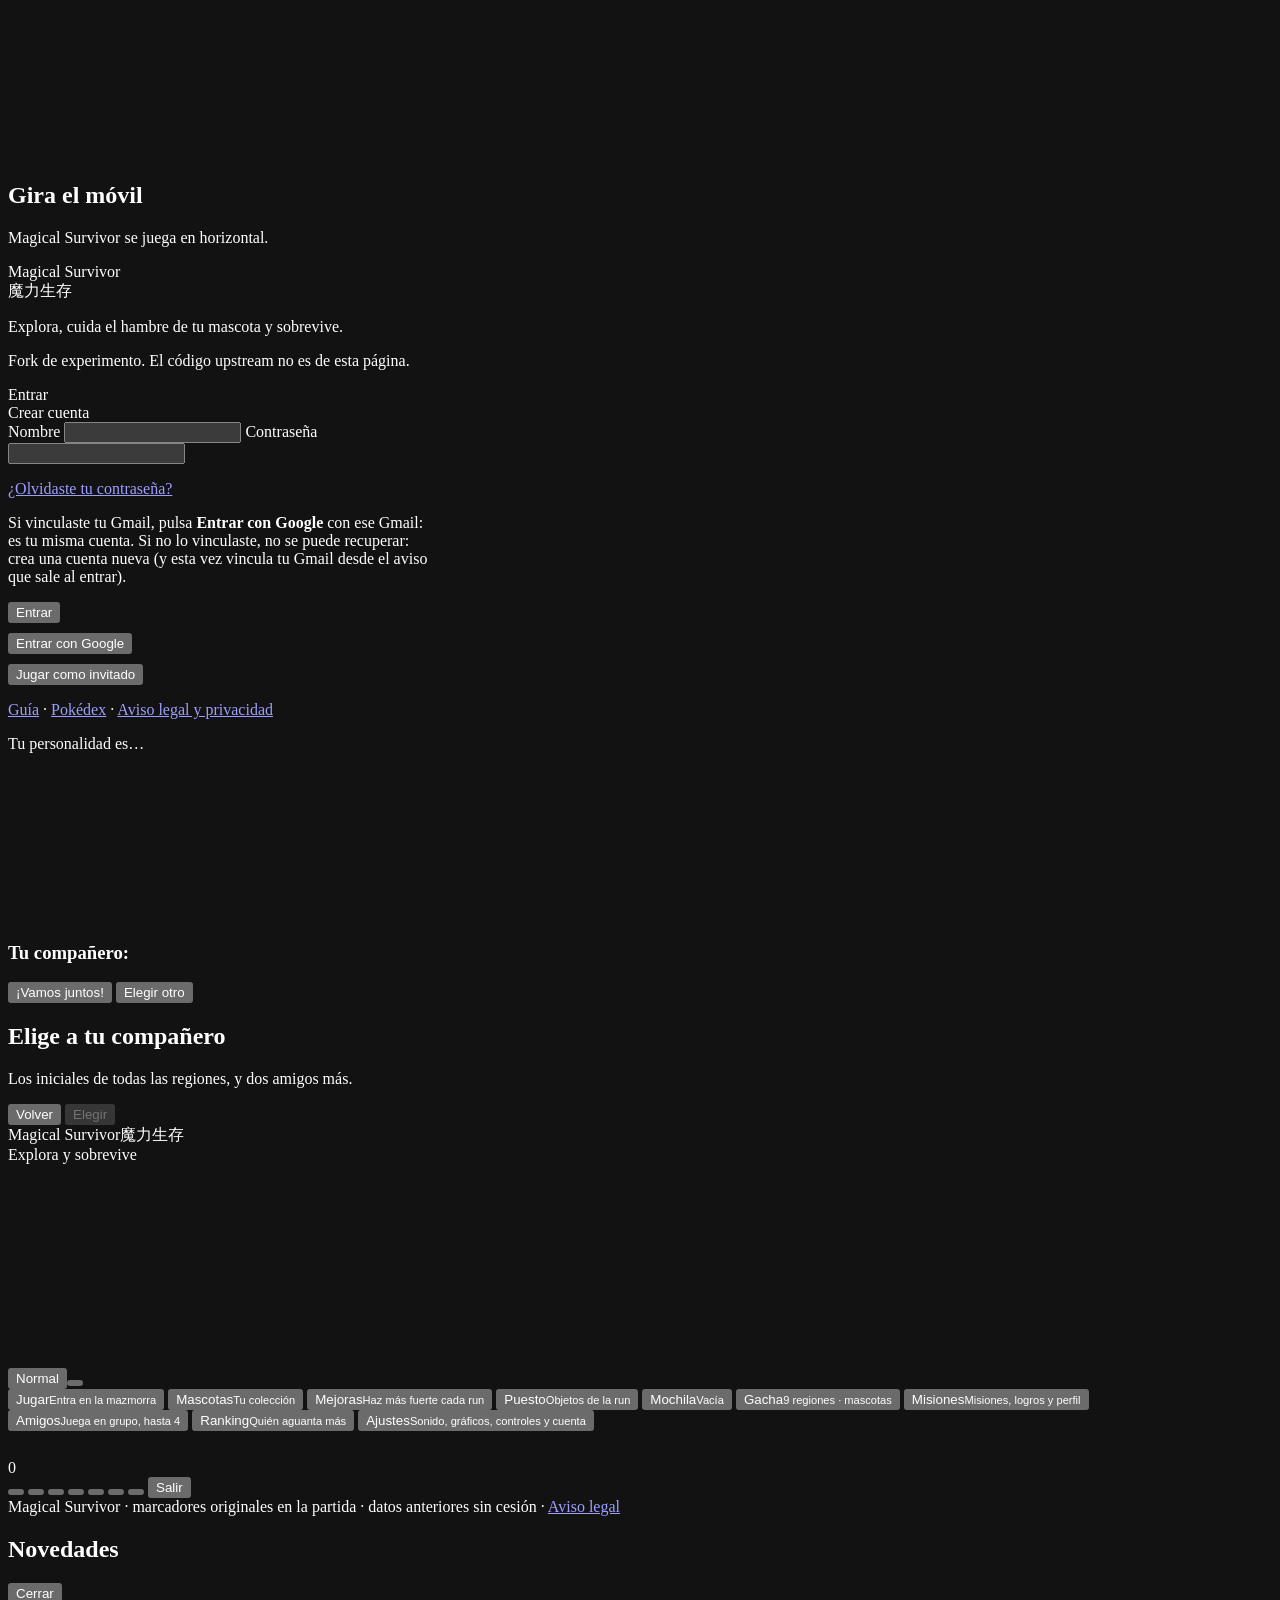
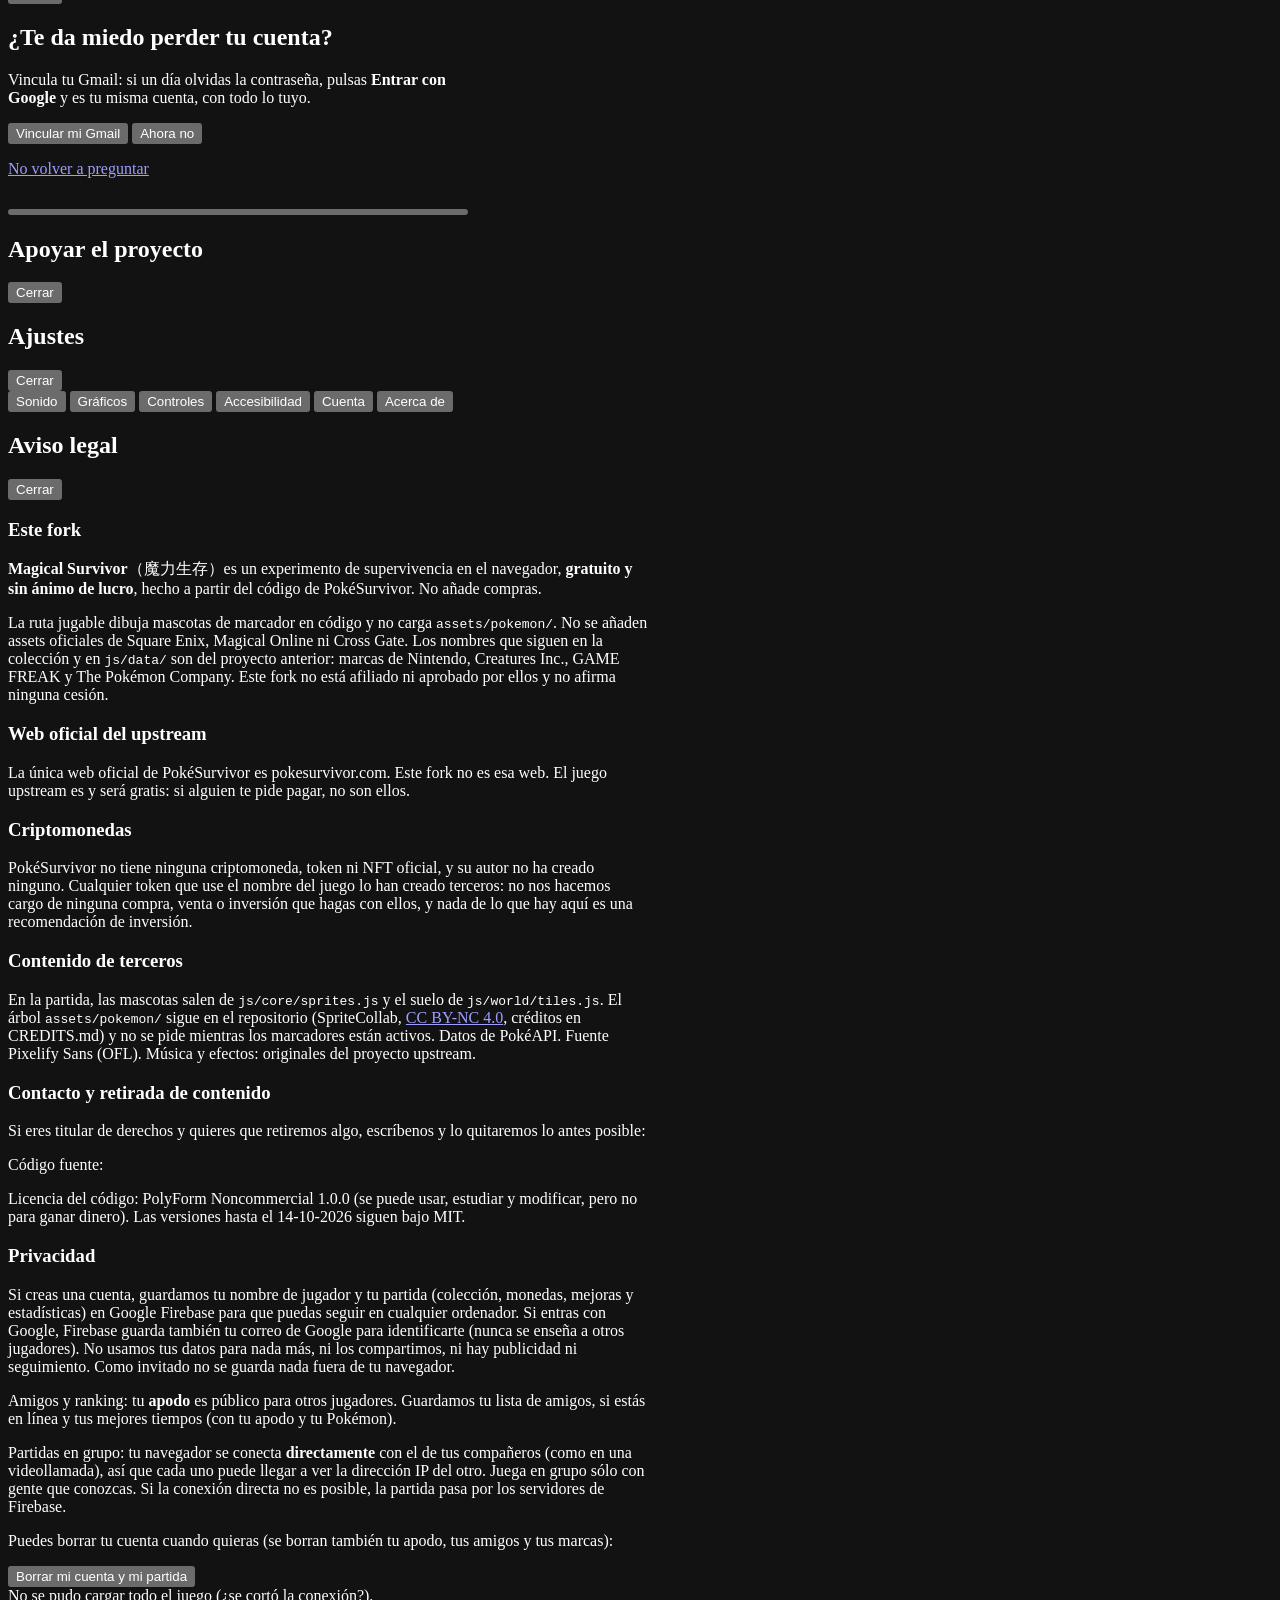
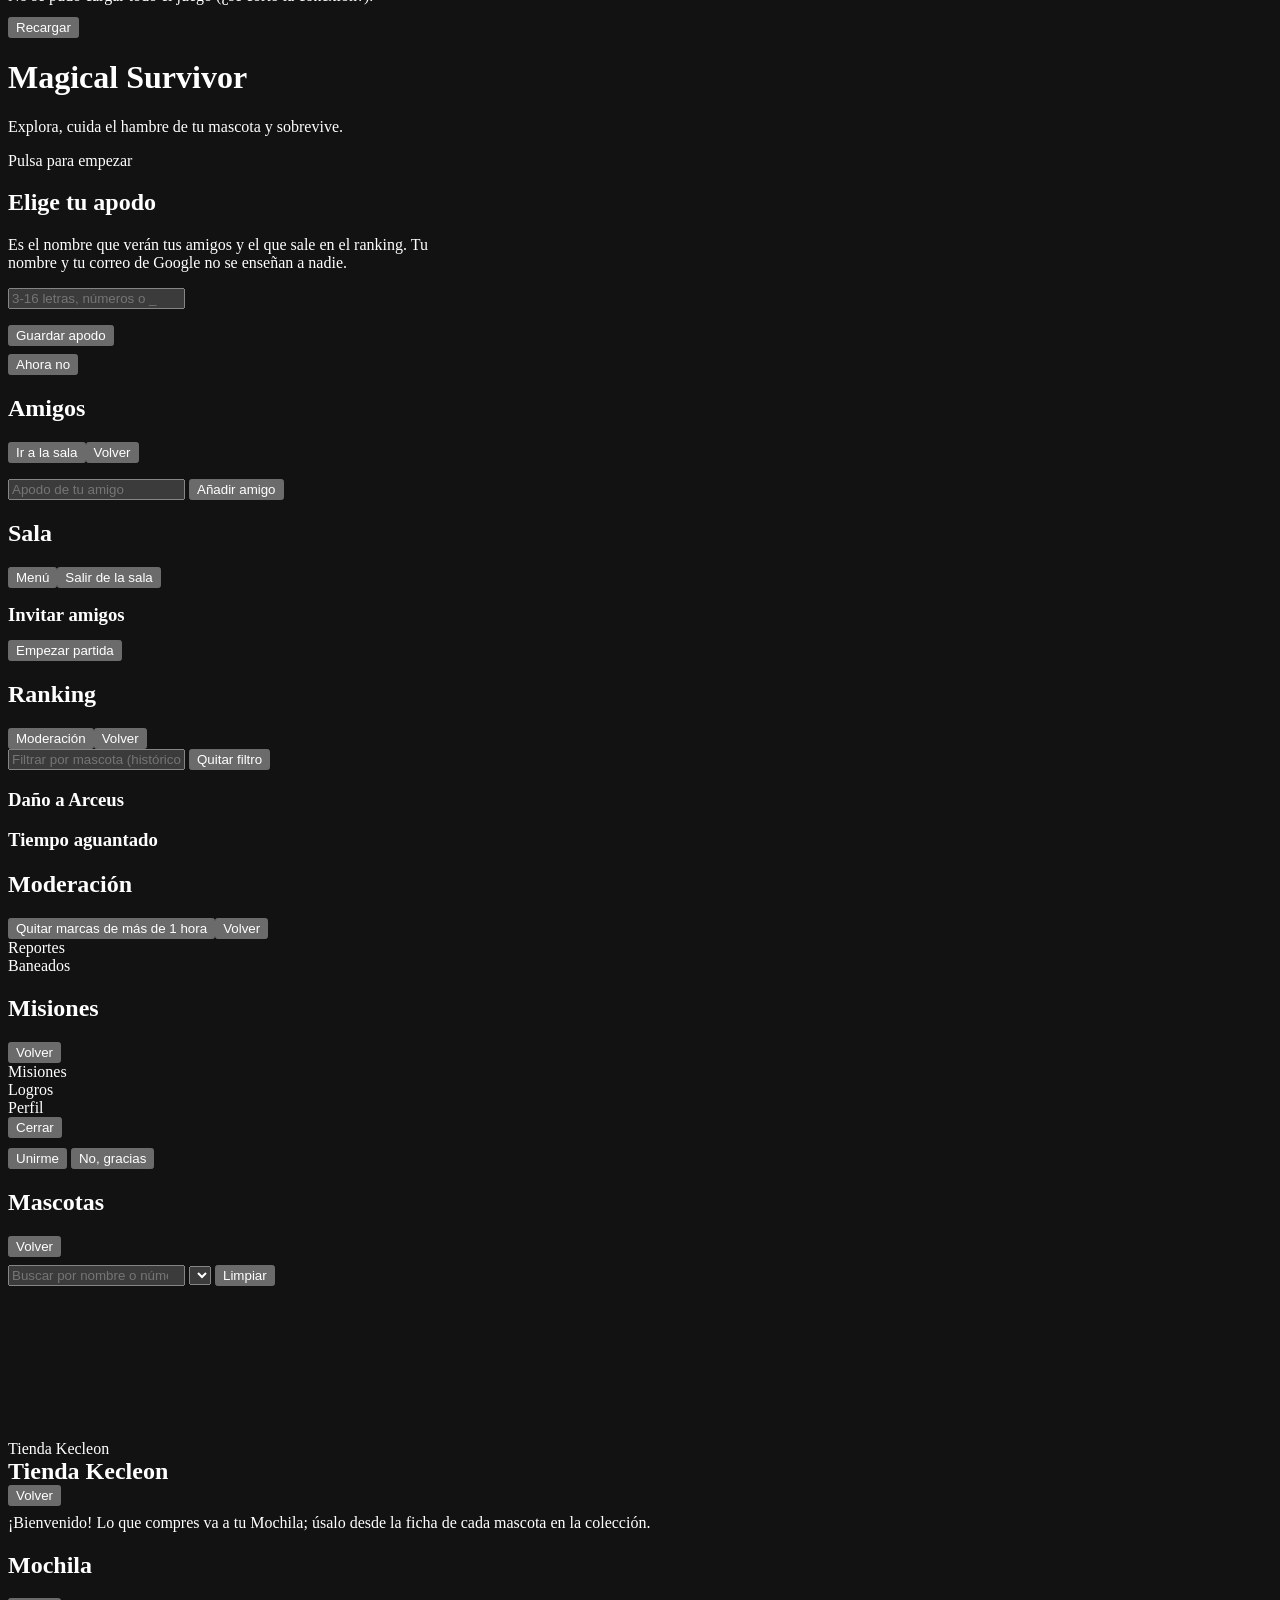
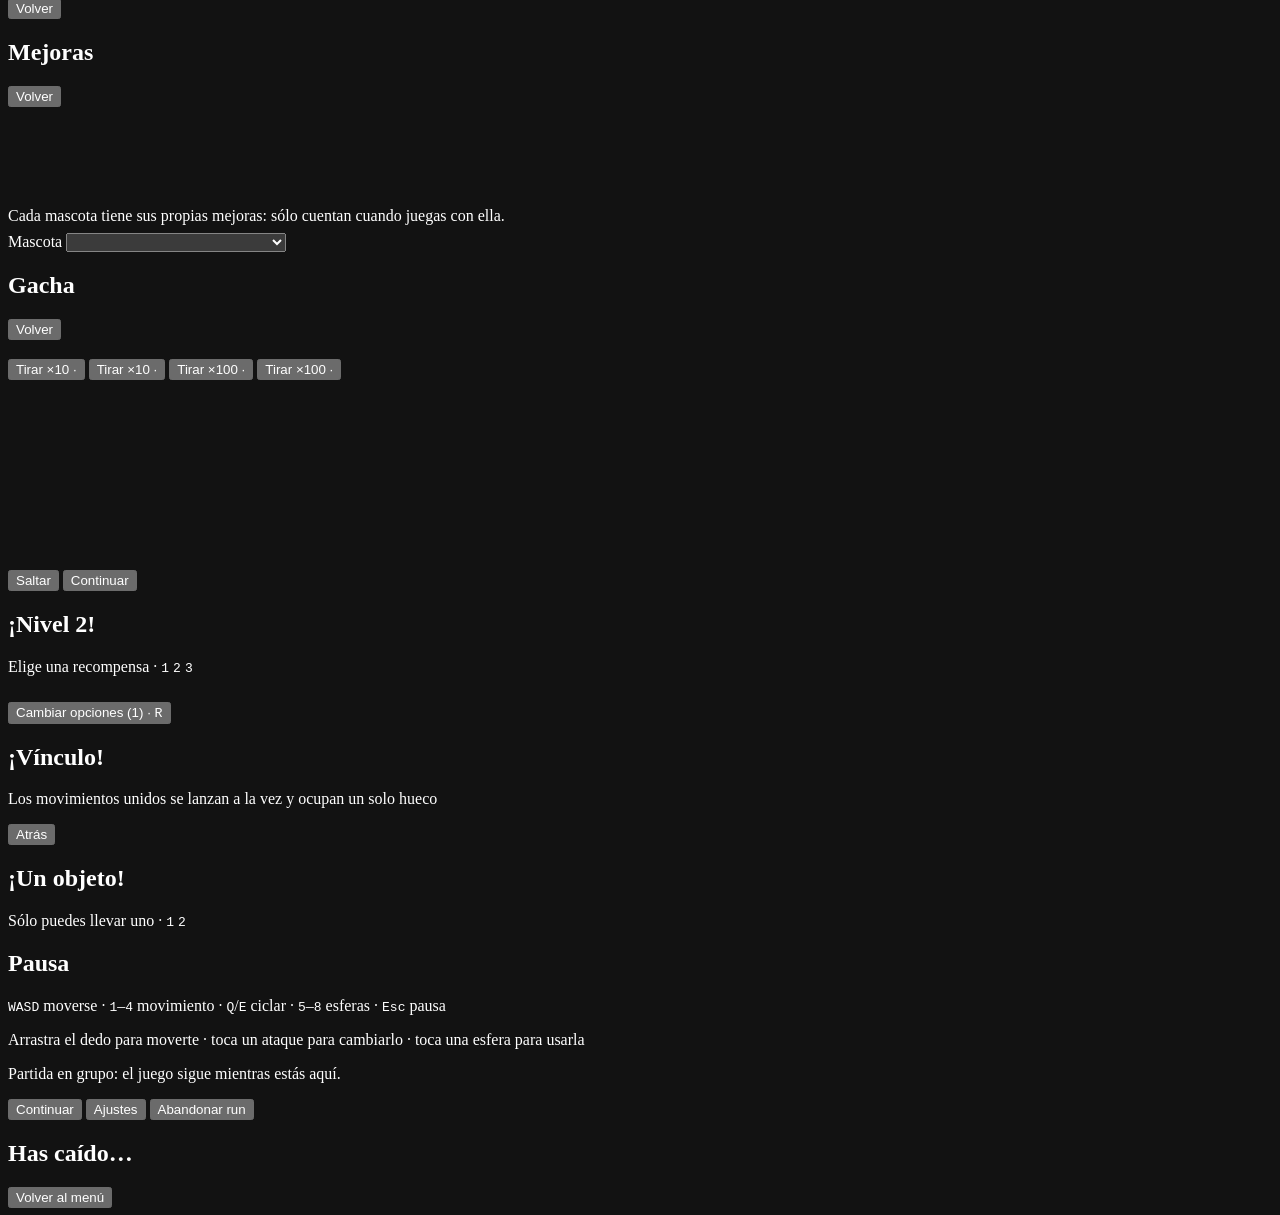
==== index.html @ f096b063 "Magical Survivor: marcadores en la ruta jugable y hambre El arranque deja de pedir las hojas PMD, el" ====
<!doctype html>
<!-- GENERADO desde dev.html por tools/build.js: no editar a mano (se edita dev.html). -->
<html lang="es">
<head>
<meta charset="utf-8">
<!-- Seguridad (18-10-2026): sólo se ejecutan los scripts del juego, de Firebase
     y de Google (inicio de sesión). Nada metido en la página (onerror=, etiquetas script
     en un texto...) llega a ejecutarse aunque se colara. Ver js/boot.js. -->
<meta http-equiv="Content-Security-Policy" content="script-src 'self' file: https://www.gstatic.com https://apis.google.com https://*.firebaseio.com https://*.firebasedatabase.app; object-src 'none'; base-uri 'self'">
<meta name="viewport" content="width=device-width,initial-scale=1,viewport-fit=cover">
<title>Magical Survivor（魔力生存）– supervivencia en el navegador</title>
<meta name="description" content="Magical Survivor（魔力生存）: explora un mapa de baldosas, cuida el hambre de tu mascota y sobrevive. Marcadores originales; fork no comercial.">

<link rel="canonical" href="https://pokesurvivor.com/">
<meta name="robots" content="index, follow, max-image-preview:large">
<meta name="theme-color" content="#0a1430">
<meta name="color-scheme" content="dark">
<!-- Compartir en redes (WhatsApp, Discord, Twitter/X...) -->
<meta property="og:type" content="website">
<meta property="og:site_name" content="Magical Survivor">
<meta property="og:locale" content="es_ES">
<meta property="og:url" content="https://pokesurvivor.com/">
<meta property="og:title" content="Magical Survivor（魔力生存）">
<meta property="og:description" content="Supervivencia en el navegador con mascotas de marcador, exploración y hambre. Fork no comercial.">
<meta property="og:image" content="https://pokesurvivor.com/assets/og-image.jpg">
<meta property="og:image:width" content="1200">
<meta property="og:image:height" content="630">
<meta property="og:image:alt" content="Magical Survivor: una mascota de marcador en un mapa de baldosas">
<meta name="twitter:card" content="summary_large_image">
<meta name="twitter:title" content="Magical Survivor（魔力生存）">
<meta name="twitter:description" content="Supervivencia en el navegador: mascota, baldosas y hambre.">
<meta name="twitter:image" content="https://pokesurvivor.com/assets/og-image.jpg">
<meta name="ps-pages" content="1">

<link rel="manifest" href="manifest.webmanifest">
<!-- Google sólo enseña en los resultados iconos de 48 px o múltiplos -->
<link rel="icon" href="favicon.ico" sizes="any">
<link rel="icon" type="image/png" sizes="48x48" href="assets/icons/icon-48.png">
<link rel="icon" type="image/png" sizes="96x96" href="assets/icons/icon-96.png">
<link rel="icon" type="image/png" sizes="144x144" href="assets/icons/icon-144.png">
<link rel="apple-touch-icon" href="assets/icons/icon-180.png">
<meta name="mobile-web-app-capable" content="yes">
<meta name="apple-mobile-web-app-capable" content="yes">
<meta name="apple-mobile-web-app-status-bar-style" content="black-translucent">
<meta name="apple-mobile-web-app-title" content="Magical Survivor">
<link rel="preconnect" href="https://www.gstatic.com" crossorigin>
<link rel="preload" href="assets/fonts/PixelifyPS-400.ttf" as="font" type="font/ttf" crossorigin>
<link rel="preload" href="assets/fonts/PixelifyPS-700.ttf" as="font" type="font/ttf" crossorigin>

<!-- Datos estructurados para Google (tipo de página: videojuego gratuito) -->
<script type="application/ld+json">
{
  "@context": "https://schema.org",
  "@graph": [
    {
      "@type": "WebSite",
      "@id": "https://pokesurvivor.com/#web",
      "url": "https://pokesurvivor.com/",
      "name": "Magical Survivor",
      "inLanguage": "es"
    },
    {
      "@type": ["VideoGame", "WebApplication"],
      "@id": "https://pokesurvivor.com/#juego",
      "name": "Magical Survivor",
      "url": "https://pokesurvivor.com/",
      "description": "Magical Survivor（魔力生存）: supervivencia en el navegador con mascotas de marcador, exploración por baldosas y hambre. Fork no comercial del código de PokéSurvivor. No incluye arte oficial de Square Enix ni de Magical Online.",
      "image": "https://pokesurvivor.com/assets/og-image.jpg",
      "inLanguage": "es",
      "genre": ["Roguelike", "Bullet heaven", "Acción", "Supervivencia"],
      "gamePlatform": ["Navegador web", "PC", "Android", "iOS"],
      "applicationCategory": "GameApplication",
      "operatingSystem": "Cualquiera con navegador web moderno",
      "playMode": ["SinglePlayer", "CoOp", "MultiPlayer"],
      "numberOfPlayers": { "@type": "QuantitativeValue", "minValue": 1, "maxValue": 4 },
      "isAccessibleForFree": true,
      "offers": { "@type": "Offer", "price": "0", "priceCurrency": "EUR", "availability": "https://schema.org/InStock" },
      "isPartOf": { "@id": "https://pokesurvivor.com/#web" }
    }
  ]
}
</script>

<link rel="stylesheet" href="css/style.css?v=c68f470baf">
<script src="js/core/locales.js?v=f74867b398"></script>
<script src="js/noframe.js"></script>
</head>
<body>

<canvas id="game"></canvas>
<!-- En móvil se juega en horizontal -->
<div id="rotate" class="hidden"><div class="box center"><div id="rotate-ico"></div><h2>Gira el móvil</h2><p class="sub">Magical Survivor se juega en horizontal.</p></div></div>

<!-- ====== Inicio: login / registro / invitado ====== -->
<section id="scr-login" class="scr hidden">
  <div class="box" style="width:min(420px,100%)">
    <div class="logo">
      <div class="t1">Magical Survivor</div>
      <div class="t2">魔力生存</div>
    </div>
    <p class="login-tag">Explora, cuida el hambre de tu mascota y sobrevive.</p>
    <p class="login-official">Fork de experimento. El código upstream no es de esta página.</p>
    <div class="tabs">
      <div class="tab on" data-tab="login">Entrar</div>
      <div class="tab" data-tab="register">Crear cuenta</div>
    </div>
    <form id="login-form" autocomplete="off">
      <label for="f-user">Nombre</label>
      <input id="f-user" class="field" maxlength="16" spellcheck="false">
      <label for="f-pass">Contraseña</label>
      <input id="f-pass" class="field" type="password" maxlength="64">
      <p id="login-err" class="err"></p>
      <p class="note"><a href="#" id="f-forgot">¿Olvidaste tu contraseña?</a></p>
      <p id="forgot-note" class="note hidden">Si vinculaste tu Gmail, pulsa <b>Entrar con Google</b> con ese Gmail: es tu misma cuenta.
        Si no lo vinculaste, no se puede recuperar: crea una cuenta nueva (y esta vez vincula tu Gmail desde el aviso que sale al entrar).</p>
      <div class="row">
        <button id="btn-auth" class="btn gold grow" type="submit">Entrar</button>
      </div>
    </form>
    <div class="row" style="margin-top:10px">
      <button id="btn-google" class="btn google grow hidden" type="button">Entrar con Google</button>
    </div>
    <div class="row" style="margin-top:10px">
      <button id="btn-guest" class="btn ghost grow" type="button">Jugar como invitado</button>
    </div>
    <p class="note center" id="login-mode"></p>
    <p class="note center"><a href="guia/">Guía</a> · <a href="pokedex/">Pokédex</a> · <a href="#" class="legal-link" data-legal>Aviso legal y privacidad</a></p>
  </div>
</section>

<!-- ====== Test de personalidad ====== -->
<section id="scr-test" class="scr dim hidden">
  <div class="box test-box">
    <div class="progress"><i id="test-bar"></i></div>
    <p class="sub" id="test-count"></p>
    <p class="q" id="test-q"></p>
    <div class="answers" id="test-a"></div>
  </div>
</section>

<!-- ====== Resultado del test ====== -->
<section id="scr-result" class="scr dim hidden">
  <div class="box result">
    <p class="sub">Tu personalidad es…</p>
    <div class="trait" id="res-trait"></div>
    <p id="res-text"></p>
    <canvas id="res-stage" class="stage" width="200" height="150"></canvas>
    <h3>Tu compañero: <span class="gold" id="res-name"></span></h3>
    <div class="row" style="justify-content:center;margin-top:14px">
      <button id="res-ok" class="btn gold">¡Vamos juntos!</button>
      <button id="res-other" class="btn">Elegir otro</button>
    </div>
  </div>
</section>

<!-- ====== Elegir compañero ====== -->
<section id="scr-starters" class="scr dim hidden">
  <div class="box wide">
    <h2>Elige a tu compañero</h2>
    <p class="sub">Los iniciales de todas las regiones, y dos amigos más.</p>
    <div class="grid" id="starter-grid"></div>
    <div class="row between" style="margin-top:14px">
      <button id="starter-back" class="btn ghost">Volver</button>
      <span id="starter-info" class="grow" style="color:var(--muted)"></span>
      <button id="starter-ok" class="btn gold" disabled>Elegir</button>
    </div>
  </div>
</section>

<!-- ====== Menú principal ====== -->
<section id="scr-menu" class="scr hidden">
  <div class="menu-left">
    <div class="logo">
      <div class="t1">Magical Survivor<span class="splash">魔力生存</span></div>
      <div class="t2">Explora y sobrevive</div>
    </div>
    <div class="partner-card">
      <canvas id="menu-partner" class="stage" width="260" height="200"></canvas>
      <div class="nm" id="menu-partner-name"></div>
      <div class="lv" id="menu-partner-info"></div>
      <div class="seg hidden" id="menu-shiny"><button data-v="0">Normal</button><button data-v="1"></button></div>
    </div>
  </div>
  <div class="menu-right">
    <div class="box">
      <div class="menu-list">
        <button class="menu-item play" data-go="play">Jugar<small>Entra en la mazmorra</small></button>
        <button class="menu-item" data-go="dex">Mascotas<small id="menu-dex-count">Tu colección</small></button>
        <button class="menu-item" data-go="upgrades">Mejoras<small>Haz más fuerte cada run</small></button>
        <button class="menu-item" data-go="shop">Puesto<small>Objetos de la run</small></button>
        <button class="menu-item" data-go="bag">Mochila<small id="menu-bag-sub">Vacía</small></button>
        <button class="menu-item" data-go="gacha">Gacha<small>9 regiones · mascotas</small></button>
        <button class="menu-item" data-go="goals">Misiones<small id="menu-goals-sub">Misiones, logros y perfil</small></button>
        <button class="menu-item" data-go="friends">Amigos<small id="menu-friends-sub">Juega en grupo, hasta 4</small></button>
        <button class="menu-item" data-go="rank">Ranking<small>Quién aguanta más</small></button>
        <button class="menu-item" data-go="settings">Ajustes<small>Sonido, gráficos, controles y cuenta</small></button>
      </div>
    </div>
    <div class="box" style="padding:14px 18px">
      <div id="menu-stats" style="font-size:14px;color:var(--muted)"></div>
    </div>
  </div>
</section>

<div id="topbar" class="topbar hidden">
  <div class="pill"><span class="coin"></span><span id="coins">0</span></div>
  <div class="pill" id="tickets-pill" title="Tickets del gacha"></div>
  <div class="pill" id="user-pill"></div>
  <button id="btn-save" class="btn small gold save-btn hidden" title="Guardar la partida en la nube"></button>
  <button id="btn-news" class="btn small ghost news-btn" title="Novedades"></button>
  <button id="btn-yt" class="btn small ghost yt-btn" title="Mi canal de YouTube"></button>
  <button id="btn-support" class="btn small gold hidden" title="Apoyar el proyecto"></button>
  <button id="btn-sound" class="btn small ghost" title="Sonido"></button>
  <button id="btn-full" class="btn small ghost hidden" title="Pantalla completa"></button>
  <button id="btn-settings" class="btn small ghost" title="Ajustes"></button>
  <button id="btn-logout" class="btn small ghost">Salir</button>
</div>
<div id="sound-panel" class="box sound-panel hidden"></div>
<div id="credits-line" class="credits-line hidden">Magical Survivor · marcadores originales en la partida · datos anteriores sin cesión · <a href="#" class="legal-link" data-legal>Aviso legal</a></div>

<!-- ====== Novedades (cambios del juego) ====== -->
<section id="scr-news" class="scr dim hidden">
  <div class="box news-box">
    <div class="row between"><h2>Novedades</h2><button class="btn small ghost" id="news-close">Cerrar</button></div>
    <div id="news-body" class="news-body"></div>
  </div>
</section>

<!-- ====== Vincular Gmail para recuperar la cuenta (js/ui/login.js, offerRecovery) ====== -->
<section id="scr-recover" class="scr dim hidden">
  <div class="box" style="width:min(440px,100%)">
    <h2>¿Te da miedo perder tu cuenta?</h2>
    <p>Vincula tu Gmail: si un día olvidas la contraseña, pulsas <b>Entrar con Google</b> y es tu misma cuenta, con todo lo tuyo.</p>
    <p class="err" id="rec-err"></p>
    <div class="row" style="gap:8px;flex-wrap:wrap">
      <button class="btn gold grow" id="rec-link" type="button">Vincular mi Gmail</button>
      <button class="btn ghost" id="rec-later" type="button">Ahora no</button>
    </div>
    <p class="note center"><a href="#" id="rec-never">No volver a preguntar</a></p>
  </div>
</section>

<!-- ====== Avisos de una actualización (una vez por navegador, ver LoginUI.updateNotices) ====== -->
<section id="scr-savenote" class="scr dim hidden">
  <div class="box" style="width:min(460px,100%)" translate="no">
    <h2 id="savenote-title"></h2>
    <div id="savenote-body"></div>
    <button class="btn gold" id="savenote-ok" type="button" style="width:100%;margin-top:10px"></button>
  </div>
</section>

<!-- ====== Apoyar el proyecto (donaciones) ====== -->
<section id="scr-support" class="scr dim hidden">
  <div class="box support">
    <div class="row between"><h2>Apoyar el proyecto</h2><button class="btn small ghost" id="sup-close">Cerrar</button></div>
    <div id="sup-body"></div>
  </div>
</section>

<!-- ====== Ajustes ====== -->
<section id="scr-settings" class="scr dim hidden">
  <div class="box settings">
    <div class="row between"><h2>Ajustes</h2><button class="btn small ghost" id="set-close">Cerrar</button></div>
    <div class="tabs" id="set-tabs">
      <button class="gen-tab" data-t="sound">Sonido</button>
      <button class="gen-tab" data-t="gfx">Gráficos</button>
      <button class="gen-tab" data-t="ctl">Controles</button>
      <button class="gen-tab" data-t="a11y">Accesibilidad</button>
      <button class="gen-tab" data-t="acc">Cuenta</button>
      <button class="gen-tab" data-t="about">Acerca de</button>
    </div>
    <div id="set-body" class="set-body"></div>
  </div>
</section>

<!-- ====== Aviso legal y privacidad ====== -->
<section id="scr-legal" class="scr dim hidden">
  <div class="box legal" style="width:min(640px,100%)">
    <div class="row between"><h2>Aviso legal</h2><button class="btn small ghost" id="legal-close">Cerrar</button></div>
    <h3>Este fork</h3>
    <p><b>Magical Survivor</b>（魔力生存）es un experimento de supervivencia en el navegador, <b>gratuito y sin ánimo de lucro</b>, hecho a partir del código de PokéSurvivor. No añade compras.</p>
    <p>La ruta jugable dibuja mascotas de marcador en código y no carga <code>assets/pokemon/</code>. No se añaden assets oficiales de Square Enix, Magical Online ni Cross Gate. Los nombres que siguen en la colección y en <code>js/data/</code> son del proyecto anterior: marcas de Nintendo, Creatures Inc., GAME FREAK y The Pokémon Company. Este fork no está afiliado ni aprobado por ellos y no afirma ninguna cesión.</p>
    <h3>Web oficial del upstream</h3>
    <p>La única web oficial de PokéSurvivor es pokesurvivor.com. Este fork no es esa web. El juego upstream es y será gratis: si alguien te pide pagar, no son ellos.</p>
    <h3>Criptomonedas</h3>
    <p>PokéSurvivor no tiene ninguna criptomoneda, token ni NFT oficial, y su autor no ha creado ninguno. Cualquier token que use el nombre del juego lo han creado terceros: no nos hacemos cargo de ninguna compra, venta o inversión que hagas con ellos, y nada de lo que hay aquí es una recomendación de inversión.</p>
    <h3>Contenido de terceros</h3>
    <p>En la partida, las mascotas salen de <code>js/core/sprites.js</code> y el suelo de <code>js/world/tiles.js</code>. El árbol <code>assets/pokemon/</code> sigue en el repositorio (SpriteCollab, <a href="https://github.com/PMDCollab/SpriteCollab" target="_blank" rel="noopener">CC BY-NC 4.0</a>, créditos en CREDITS.md) y no se pide mientras los marcadores están activos. Datos de PokéAPI. Fuente Pixelify Sans (OFL). Música y efectos: originales del proyecto upstream.</p>
    <h3>Contacto y retirada de contenido</h3>
    <p>Si eres titular de derechos y quieres que retiremos algo, escríbenos y lo quitaremos lo
      antes posible: <a id="legal-mail" href="#"></a></p>
    <p>Código fuente: <a id="legal-repo" href="#" target="_blank" rel="noopener"></a></p>
    <p>Licencia del código: PolyForm Noncommercial 1.0.0 (se puede usar, estudiar y modificar, pero no para ganar dinero). Las versiones hasta el 14-10-2026 siguen bajo MIT.</p>
    <h3>Privacidad</h3>
    <p>Si creas una cuenta, guardamos tu nombre de jugador y tu partida (colección, monedas,
      mejoras y estadísticas) en Google Firebase para que puedas seguir en cualquier ordenador.
      Si entras con Google, Firebase guarda también tu correo de Google para identificarte
      (nunca se enseña a otros jugadores).
      No usamos tus datos para nada más, ni los compartimos, ni hay publicidad ni seguimiento.
      Como invitado no se guarda nada fuera de tu navegador.</p>
    <p>Amigos y ranking: tu <b>apodo</b> es público para otros jugadores. Guardamos tu lista de
      amigos, si estás en línea y tus mejores tiempos (con tu apodo y tu Pokémon).</p>
    <p>Partidas en grupo: tu navegador se conecta <b>directamente</b> con el de tus compañeros
      (como en una videollamada), así que cada uno puede llegar a ver la dirección IP del otro.
      Juega en grupo sólo con gente que conozcas. Si la conexión directa no es posible, la partida
      pasa por los servidores de Firebase.</p>
    <p>Puedes borrar tu cuenta cuando quieras (se borran también tu apodo, tus amigos y tus marcas):</p>
    <div class="row">
      <button class="btn small" id="legal-delete">Borrar mi cuenta y mi partida</button>
      <span id="legal-del-msg" class="note" style="margin:0"></span>
    </div>
  </div>
</section>
<div id="boot" class="boot">
  <div class="boot-in">
    <h1>Magical Survivor</h1>
    <p>Explora, cuida el hambre de tu mascota y sobrevive.</p>
    <p class="boot-ld">Cargando…</p>
  </div>
</div>
<script src="js/boot.js"></script>
<div id="tap-start" class="tapstart hidden">
  <div class="boot-in">
    <h1>Magical Survivor</h1>
    <p>Explora, cuida el hambre de tu mascota y sobrevive.</p>
    <p class="tap-blink">Pulsa para empezar</p>
  </div>
</div>
<noscript>
  <div class="boot noscript">
    <div class="boot-in">
      <h1>Magical Survivor</h1>
      <p>Magical Survivor necesita JavaScript para funcionar. Actívalo para jugar.</p>
      <p>Supervivencia en el navegador: mascota de marcador, mapa de baldosas y hambre. Sin arte oficial de Magical Online.</p>
      <p><a href="guia/">Guía del juego</a> · <a href="pokedex/">Pokédex: todos los Pokémon jugables</a></p>
    </div>
  </div>
</noscript>

<!-- ====== Apodo (para amigos y ranking) ====== -->
<section id="scr-nick" class="scr dim hidden">
  <div class="box" style="width:min(440px,100%)">
    <h2>Elige tu apodo</h2>
    <p class="sub">Es el nombre que verán tus amigos y el que sale en el ranking.
      Tu nombre y tu correo de Google no se enseñan a nadie.</p>
    <form id="nick-form" autocomplete="off">
      <input id="nick-in" class="field" maxlength="16" spellcheck="false" placeholder="3-16 letras, números o _">
      <p id="nick-err" class="err"></p>
      <div class="row"><button id="nick-ok" class="btn gold grow" type="submit">Guardar apodo</button></div>
    </form>
    <div class="row" style="margin-top:8px"><button id="nick-later" class="btn ghost grow" type="button">Ahora no</button></div>
  </div>
</section>

<!-- ====== Amigos ====== -->
<section id="scr-friends" class="scr dim hidden">
  <div class="box wide">
    <div class="row between"><h2>Amigos</h2>
      <div class="row"><button id="fr-room" class="btn small gold hidden">Ir a la sala</button><button class="btn small ghost" data-back>Volver</button></div></div>
    <p class="sub" id="fr-me"></p>
    <form id="fr-add" class="row" autocomplete="off">
      <input id="fr-name" class="field grow" maxlength="16" spellcheck="false" placeholder="Apodo de tu amigo">
      <button class="btn gold" type="submit" data-sfx="confirm">Añadir amigo</button>
    </form>
    <p id="fr-msg" class="note"></p>
    <div id="fr-list" class="fr-list"></div>
  </div>
</section>

<!-- ====== Sala (partida en grupo) ====== -->
<section id="scr-lobby" class="scr dim hidden">
  <div class="box wide">
    <div class="row between"><h2>Sala</h2>
      <div class="row"><button id="lobby-menu" class="btn small ghost">Menú</button><button id="lobby-leave" class="btn small ghost">Salir de la sala</button></div></div>
    <p class="sub" id="lobby-sub"></p>
    <div id="lobby-members" class="lobby-members"></div>
    <h3 id="lobby-inv-title" style="margin:14px 0 6px">Invitar amigos</h3>
    <div id="lobby-invite" class="fr-list"></div>
    <div class="row" style="margin-top:14px">
      <button id="lobby-start" class="btn gold grow">Empezar partida</button>
    </div>
    <p class="note" id="lobby-note"></p>
  </div>
</section>

<!-- ====== Ranking ====== -->
<section id="scr-rank" class="scr dim hidden">
  <div class="box wide">
    <div class="row between"><h2>Ranking</h2><span class="row" style="gap:6px"><button id="rk-mod" class="btn small ghost hidden">Moderación</button><button class="btn small ghost" data-back>Volver</button></span></div>
    <div class="gen-tabs" id="rk-mode"></div>
    <div class="filters" id="rk-period"></div>
    <div class="row rk-tools">
      <div class="filters" id="rk-scope" style="margin:0"></div>
      <input id="rk-poke" class="field" list="rk-dl" placeholder="Filtrar por mascota (histórico)" spellcheck="false">
      <datalist id="rk-dl"></datalist>
      <button id="rk-clear" class="btn small ghost hidden">Quitar filtro</button>
    </div>
    <div class="rk-split">
      <div class="rk-col"><h3 class="rk-h">Daño a Arceus</h3><div id="rk-dlist" class="rk-list"></div><div id="rk-dme" class="rk-me"></div></div>
      <div class="rk-col"><h3 class="rk-h">Tiempo aguantado</h3><div id="rk-list" class="rk-list"></div><div id="rk-me" class="rk-me"></div></div>
    </div>
  </div>
</section>

<!-- ====== Moderación del ranking (sólo la cuenta de admin, ver js/ui/mod-ui.js) ====== -->
<section id="scr-mod" class="scr dim hidden">
  <div class="box wide">
    <div class="row between"><h2>Moderación</h2><span class="row" style="gap:6px"><button class="btn small danger" id="mod-purge">Quitar marcas de más de 1 hora</button><button class="btn small ghost" id="mod-back">Volver</button></span></div>
    <div class="tabs" id="mod-tabs">
      <div class="tab on" data-tab="rep">Reportes</div>
      <div class="tab" data-tab="sus">Baneados</div>
    </div>
    <div id="mod-list" class="rk-list" style="max-height:60vh"></div>
  </div>
</section>

<!-- ====== Misiones, logros y perfil ====== -->
<section id="scr-goals" class="scr dim hidden">
  <div class="box wide">
    <div class="row between"><h2>Misiones</h2><button class="btn small ghost" data-back>Volver</button></div>
    <div class="tabs" id="goals-tabs">
      <div class="tab on" data-tab="missions">Misiones</div>
      <div class="tab" data-tab="ach">Logros</div>
      <div class="tab" data-tab="profile">Perfil</div>
    </div>
    <div id="goals-body" class="goals-body"></div>
  </div>
</section>

<!-- ====== Perfil público de un jugador ====== -->
<section id="scr-profile" class="scr dim hidden">
  <div class="box profile-box">
    <div class="row end"><button class="btn small ghost" id="prof-close">Cerrar</button></div>
    <div id="prof-body"></div>
  </div>
</section>

<!-- ====== Invitación recibida ====== -->
<div id="invite-pop" class="box invite-pop hidden">
  <div id="inv-text"></div>
  <div class="row" style="margin-top:10px">
    <button id="inv-yes" class="btn gold small grow" data-sfx="confirm">Unirme</button>
    <button id="inv-no" class="btn ghost small">No, gracias</button>
  </div>
</div>

<!-- ====== Colección ====== -->
<section id="scr-dex" class="scr dim hidden">
  <div class="box wide">
    <div class="row between"><h2>Mascotas <span id="dex-total" class="sub" style="font-size:15px"></span></h2><button class="btn small ghost" data-back>Volver</button></div>
    <div class="gen-tabs" id="dex-gens"></div>
    <div class="split" style="margin-top:8px">
      <div>
        <div class="dex-tools">
          <input id="dex-q" type="search" placeholder="Buscar por nombre o número" autocomplete="off" spellcheck="false">
          <select id="dex-type" title="Tipo"></select>
          <span id="dex-count" class="sub"></span>
          <button class="btn small ghost hidden" id="dex-clear" type="button">Limpiar</button>
        </div>
        <div class="filters" id="dex-filters"></div>
        <div class="filters dex-sort" id="dex-sort"></div>
        <div class="grid" id="dex-grid"></div>
      </div>
      <div class="panel" id="dex-detail"></div>
    </div>
  </div>
</section>

<!-- ====== Tienda Kecleon (20-10-2026, del PR #236 de TheAdro7) ====== -->
<section id="scr-shop" class="scr dim hidden">
  <div class="box wide shop-box">
    <!-- El puesto: cae, se despliega el toldo, sube la persiana y salen los dos Kecleon (ver shop-ui.js). -->
    <div class="shop-stall" id="shop-stall">
      <!-- Todo el puesto (paisaje, toldo, estanterías, persiana, farolillos y los dos
           Kecleon) se dibuja en pixel art en este lienzo: ver Scene en shop-ui.js. -->
      <canvas id="shop-scene" class="shop-scene"></canvas>
      <div class="shop-sign" id="shop-sign"><span>Tienda Kecleon</span></div>
      <div class="shop-bubble hide" id="shop-bubble"></div>
    </div>
    <div class="shop-inner">
      <div class="row between">
        <h2 style="margin:0">Tienda Kecleon</h2>
        <button class="btn small ghost" data-back>Volver</button>
      </div>
      <p class="sub" style="margin:8px 0 0" id="shop-hello">¡Bienvenido! Lo que compres va a tu Mochila; úsalo desde la ficha de cada mascota en la colección.</p>
      <div id="shop-body"></div>
    </div>
  </div>
</section>

<!-- ====== Mochila (desde el menú principal, sin entrar en la tienda) ====== -->
<section id="scr-bag" class="scr dim hidden">
  <div class="box wide">
    <div class="row between"><h2>Mochila</h2><button class="btn small ghost" data-back>Volver</button></div>
    <div id="bag-body"></div>
  </div>
</section>

<!-- ====== Mejoras ====== -->
<section id="scr-upgrades" class="scr dim hidden">
  <div class="box wide">
    <div class="row between"><h2>Mejoras</h2><button class="btn small ghost" data-back>Volver</button></div>
    <div class="upg-head">
      <canvas id="upg-stage" class="stage" width="120" height="96"></canvas>
      <div class="grow">
        <p class="sub" style="margin:0">Cada mascota tiene sus propias mejoras: sólo cuentan cuando juegas con ella.</p>
        <div class="row" style="margin-top:8px">
          <label for="upg-mon" style="margin:0">Mascota</label>
          <select id="upg-mon" class="field" style="width:auto;min-width:220px"></select>
        </div>
      </div>
    </div>
    <div class="upg" id="upg-list"></div>
  </div>
</section>

<!-- ====== Gacha ====== -->
<section id="scr-gacha" class="scr dim hidden">
  <div class="box wide">
    <div class="row between"><h2>Gacha</h2><button class="btn small ghost" data-back>Volver</button></div>
    <div class="gen-tabs" id="gacha-gens"></div>
    <div class="split" style="margin-top:8px">
      <div>
        <div class="banner" id="banner">
          <h3 id="banner-title"></h3>
          <p id="banner-desc" style="margin:4px 0 6px"></p>
          <p class="sub" id="gacha-owned" style="margin:0"></p>
          <div class="feat" id="gacha-feat"></div>
        </div>
        <div class="row" style="margin-top:14px">
          <button id="pull-10" class="btn gold grow" data-sfx="none">Tirar ×10 · <span id="cost-10"></span></button>
          <button id="pull-10b" class="btn gold grow" data-sfx="none">Tirar ×10 · <span id="cost-10b"></span></button>
          <button id="pull-100" class="btn gold grow" data-sfx="none">Tirar ×100 · <span id="cost-100"></span></button>
          <button id="pull-100b" class="btn gold grow" data-sfx="none">Tirar ×100 · <span id="cost-100b"></span></button>
        </div>
        <p class="note tickets-line" id="gacha-tickets"></p>
        <p class="note" id="gacha-pity"></p>
      </div>
      <div class="panel rates" id="gacha-rates"></div>
    </div>
  </div>
</section>

<div id="pull-fx" class="hidden">
  <canvas id="slot" width="176" height="170" title="Clic para acelerar"></canvas>
  <div class="pull-results" id="pull-results"></div>
  <button id="pull-skip" class="btn small ghost hidden">Saltar</button>
  <button id="pull-close" class="btn gold hidden">Continuar</button>
</div>

<!-- ====== Durante la run ====== -->
<section id="scr-levelup" class="scr dim hidden">
  <div class="box center">
    <h2>¡Nivel <span id="lvl-num">2</span>!</h2>
    <p class="sub">Elige una recompensa · <kbd>1</kbd> <kbd>2</kbd> <kbd>3</kbd></p>
    <div id="cards" class="cards"></div>
    <button id="lvl-reroll" class="btn small ghost hidden" data-sfx="none" style="margin-top:10px">Cambiar opciones (<span id="lvl-rr-n">1</span>) · <kbd>R</kbd></button>
    <p id="lvl-wait" class="note hidden"></p>
  </div>
</section>

<section id="scr-bond" class="scr dim hidden">
  <div class="box center">
    <h2 class="bond-title">¡Vínculo!</h2>
    <p class="sub bond-hint">Los movimientos unidos se lanzan a la vez y ocupan un solo hueco</p>
    <p id="bond-sub" class="sub"></p>
    <div id="bond-cards" class="cards"></div>
    <div class="row" style="justify-content:center"><button id="bond-back" class="btn hidden">Atrás</button></div>
  </div>
</section>

<section id="scr-item" class="scr dim hidden">
  <div class="box center">
    <h2>¡Un objeto!</h2>
    <p class="sub">Sólo puedes llevar uno · <kbd>1</kbd> <kbd>2</kbd></p>
    <div id="item-cards" class="cards"></div>
  </div>
</section>

<section id="scr-pause" class="scr dim hidden">
  <div class="box center pause-box">
    <h2>Pausa</h2>
    <p class="sub kbd-hint"><kbd>WASD</kbd> moverse · <kbd>1</kbd>–<kbd>4</kbd> movimiento · <kbd>Q</kbd>/<kbd>E</kbd> ciclar · <kbd>5</kbd>–<kbd>8</kbd> esferas · <kbd>Esc</kbd> pausa</p>
    <p class="sub touch-hint">Arrastra el dedo para moverte · toca un ataque para cambiarlo · toca una esfera para usarla</p>
    <p id="pause-coop" class="note hidden">Partida en grupo: el juego sigue mientras estás aquí.</p>
    <div class="row" style="justify-content:center">
      <button id="btn-resume" class="btn gold">Continuar</button>
      <button id="btn-pause-settings" class="btn">Ajustes</button>
      <button id="btn-quit" class="btn">Abandonar run</button>
    </div>
    <div id="pause-sum" class="pause-sum"></div>
    <div id="pause-sound" class="sound-inline"></div>
  </div>
</section>

<section id="scr-over" class="scr dim hidden">
  <div class="box center" style="width:min(480px,100%)">
    <h2 id="over-title">Has caído…</h2>
    <div id="over-stats" class="stats"></div>
    <button id="btn-again" class="btn gold">Volver al menú</button>
  </div>
</section>

<!-- Fork: mismos scripts que dev.html, para que index.html use el código fuente
     (marcadores y hambre) sin regenerar js/app.min.js. tools/build.js vuelve
     a dejar aquí el bundle si se publica. -->
<!-- scripts:begin -->
<script defer src="js/core/util.js"></script>
<script defer src="js/core/i18n.js"></script>
<script defer src="js/data/lang-en.js"></script>
<script defer src="js/core/settings.js"></script>
<script defer src="js/data/music.js"></script>
<script defer src="js/data/pokedex.js"></script>
<script defer src="js/data/sprites-meta.js"></script>
<!-- núcleo -->
<script defer src="js/core/firebase-config.js"></script>
<script defer src="js/core/db.js"></script>
<script defer src="js/core/audio.js"></script>
<script defer src="js/core/input.js"></script>
<script defer src="js/core/touch.js"></script>
<script defer src="js/core/gamepad.js"></script>
<script defer src="js/core/sprites.js"></script>
<script defer src="js/core/camera.js"></script>
<!-- datos de juego -->
<script defer src="js/data/moves.js"></script>
<script defer src="js/data/natures.js"></script>
<script defer src="js/data/abilities.js"></script>
<script defer src="js/data/tms.js"></script>
<script defer src="js/data/types.js"></script>
<script defer src="js/data/starters.js"></script>
<script defer src="js/data/enemies.js"></script>
<script defer src="js/data/upgrades.js"></script>
<script defer src="js/data/items.js"></script>
<script defer src="js/data/shop.js"></script>
<script defer src="js/data/missions.js"></script>
<script defer src="js/data/achievements.js"></script>
<script defer src="js/data/funding.js"></script>
<script defer src="js/data/changelog.js"></script>
<!-- mundo -->
<script defer src="js/world/tiles.js"></script>
<script defer src="js/world/world.js"></script>
<!-- entidades -->
<script defer src="js/entities/vfx.js"></script>
<script defer src="js/entities/fx.js"></script>
<script defer src="js/entities/projectile.js"></script>
<script defer src="js/entities/enemy.js"></script>
<script defer src="js/entities/pickup.js"></script>
<script defer src="js/entities/player.js"></script>
<!-- sistemas -->
<script defer src="js/systems/stats.js"></script>
<script defer src="js/systems/mons.js"></script>
<script defer src="js/data/ability-fx.js"></script>
<script defer src="js/systems/combat.js"></script>
<script defer src="js/systems/spawner.js"></script>
<script defer src="js/systems/levelup.js"></script>
<script defer src="js/systems/gacha.js"></script>
<script defer src="js/systems/interact.js"></script>
<script defer src="js/systems/rift.js"></script>
<script defer src="js/systems/judgment.js"></script>
<script defer src="js/systems/events.js"></script>
<script defer src="js/systems/weather.js"></script>
<script defer src="js/systems/pathing.js"></script>
<script defer src="js/systems/progress.js"></script>
<script defer src="js/systems/hazards.js"></script>
<script defer src="js/systems/orbs.js"></script>
<!-- red: amigos, salas, cooperativo y ranking -->
<script defer src="js/net/social.js"></script>
<script defer src="js/net/codec.js"></script>
<script defer src="js/net/net.js"></script>
<script defer src="js/net/coop.js"></script>
<script defer src="js/net/ranking.js"></script>
<!-- interfaz -->
<script defer src="js/ui/icons.js"></script>
<script defer src="js/ui/ui.js"></script>
<script defer src="js/ui/hud.js"></script>
<script defer src="js/ui/login.js"></script>
<script defer src="js/ui/test.js"></script>
<script defer src="js/ui/menu.js"></script>
<script defer src="js/ui/slots.js"></script>
<script defer src="js/ui/gacha-ui.js"></script>
<script defer src="js/ui/shop-ui.js"></script>
<script defer src="js/ui/run-ui.js"></script>
<script defer src="js/ui/social-ui.js"></script>
<script defer src="js/ui/ranking-ui.js"></script>
<script defer src="js/ui/mod-ui.js"></script>
<script defer src="js/ui/goals-ui.js"></script>
<script defer src="js/ui/settings-ui.js"></script>
<script defer src="js/ui/layout-ui.js"></script>
<script defer src="js/ui/support-ui.js"></script>
<script defer src="js/ui/news-ui.js"></script>
<script defer src="js/ui/live-ui.js"></script>
<script defer src="js/core/updater.js"></script>
<!-- juego -->
<script defer src="js/game.js"></script>
<script defer src="js/main.js"></script>
<!-- scripts:end -->
</body>
</html>
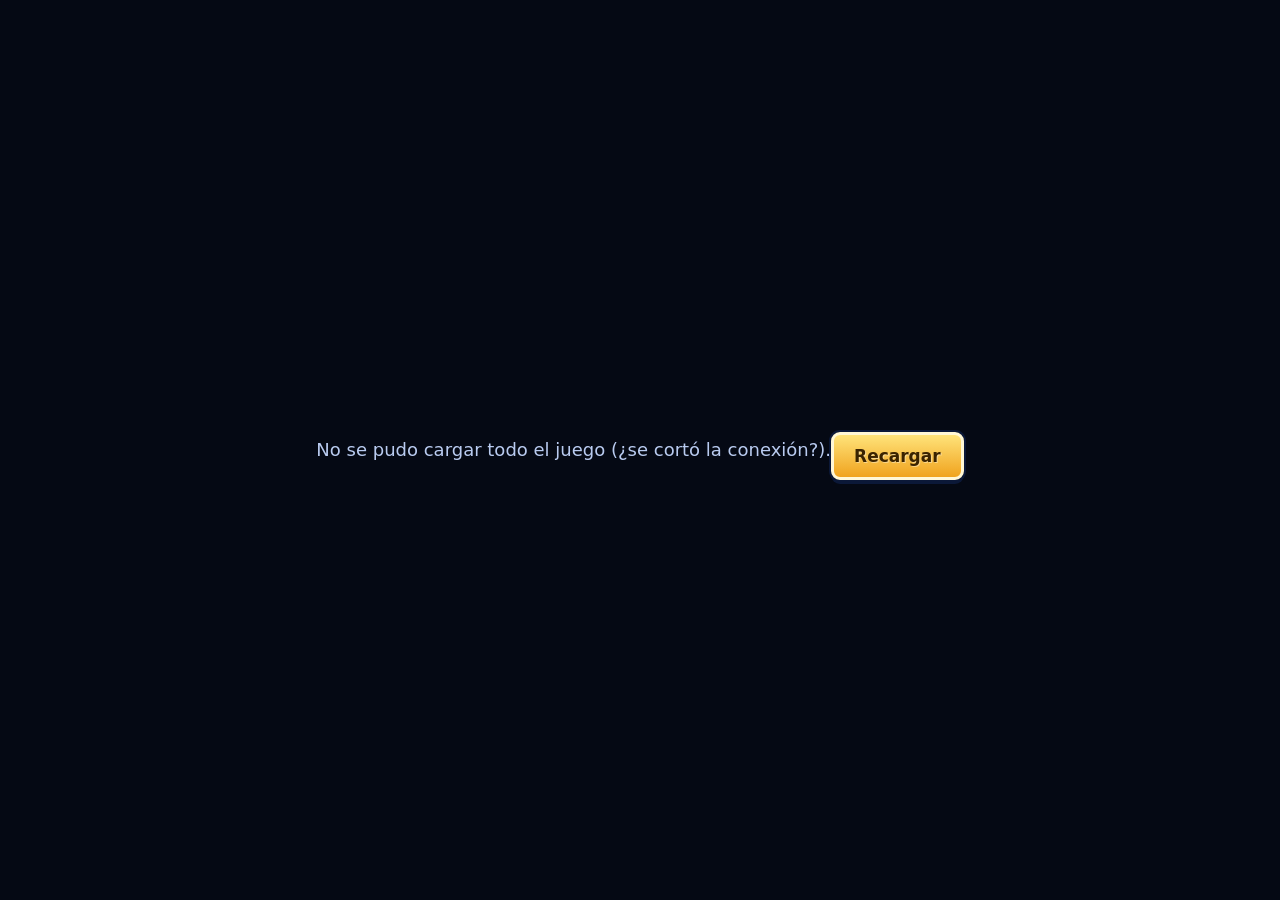
==== commit e85bf6a7: "Personajes: humano, oficio y mascota que ataca sola. Hasta dos fichas por cuenta. El humano se mueve" ====
--- a/index.html
+++ b/index.html
@@ -178,6 +178,10 @@
       <canvas id="menu-partner" class="stage" width="260" height="200"></canvas>
       <div class="nm" id="menu-partner-name"></div>
       <div class="lv" id="menu-partner-info"></div>
+      <div class="row" style="justify-content:center;gap:8px;margin-top:8px">
+        <button id="btn-alloc" class="btn small gold hidden" type="button">Repartir puntos</button>
+        <button id="btn-chars" class="btn small ghost" type="button">Personajes</button>
+      </div>
       <div class="seg hidden" id="menu-shiny"><button data-v="0">Normal</button><button data-v="1"></button></div>
     </div>
   </div>
@@ -612,6 +616,8 @@
 <script defer src="js/data/music.js"></script>
 <script defer src="js/data/pokedex.js"></script>
 <script defer src="js/data/sprites-meta.js"></script>
+<script defer src="js/data/appearances.js"></script>
+<script defer src="js/data/beasts.js"></script>
 <!-- núcleo -->
 <script defer src="js/core/firebase-config.js"></script>
 <script defer src="js/core/db.js"></script>
@@ -623,6 +629,8 @@
 <script defer src="js/core/camera.js"></script>
 <!-- datos de juego -->
 <script defer src="js/data/moves.js"></script>
+<script defer src="js/data/jobs.js"></script>
+<script defer src="js/data/chars.js"></script>
 <script defer src="js/data/natures.js"></script>
 <script defer src="js/data/abilities.js"></script>
 <script defer src="js/data/tms.js"></script>
@@ -646,6 +654,7 @@
 <script defer src="js/entities/enemy.js"></script>
 <script defer src="js/entities/pickup.js"></script>
 <script defer src="js/entities/player.js"></script>
+<script defer src="js/entities/pet.js"></script>
 <!-- sistemas -->
 <script defer src="js/systems/stats.js"></script>
 <script defer src="js/systems/mons.js"></script>
@@ -674,6 +683,7 @@
 <script defer src="js/ui/ui.js"></script>
 <script defer src="js/ui/hud.js"></script>
 <script defer src="js/ui/login.js"></script>
+<script defer src="js/ui/char-ui.js"></script>
 <script defer src="js/ui/test.js"></script>
 <script defer src="js/ui/menu.js"></script>
 <script defer src="js/ui/slots.js"></script>
--- a/css/style.css
+++ b/css/style.css
@@ -0,0 +1,1007 @@
+/* ============ PokéSurvivor — interfaz estilo Mundo Misterioso ============
+ * Cajas azules con doble borde blanco, como los menús de PMD, y fuente pixel
+ * local (Pixelify Sans, OFL).
+ */
+/* Pixelify Sans con los números redibujados para que no se confundan (tools/make_font.py). */
+@font-face {
+  font-family: 'Pixelify';
+  src: url('../assets/fonts/PixelifyPS-400.ttf') format('truetype');
+  font-weight: 400 550;
+  font-display: block;
+}
+@font-face {
+  font-family: 'Pixelify';
+  src: url('../assets/fonts/PixelifyPS-700.ttf') format('truetype');
+  font-weight: 551 900;
+  font-display: block;
+}
+
+:root {
+  --ink: #ffffff;
+  --muted: #b9cbf0;
+  --box1: #2c519f;
+  --box2: #1a3170;
+  --edge: #f4f8ff;
+  --edge-in: #5b83d6;
+  --edge-out: #0b1838;
+  --gold: #ffd23f;
+  --gold2: #f0a31e;
+  --red: #ff5f6d;
+  --green: #5fe08a;
+  --shadow: #0a1430;
+  --r1: #9fb1c9; --r2: #5fe08a; --r3: #4fb4ff; --r4: #c47bff; --r5: #ffcb3d;
+  --font: 'Pixelify', 'Segoe UI', system-ui, sans-serif;
+}
+
+* { box-sizing: border-box; }
+.hidden { display: none !important; }
+html, body { height: 100%; margin: 0; }
+body {
+  background: #050914;
+  color: var(--ink);
+  font: 16px/1.35 var(--font);
+  overflow: hidden;
+  user-select: none;
+  -webkit-font-smoothing: none;
+}
+canvas { image-rendering: pixelated; image-rendering: crisp-edges; }
+/* position: fixed + inset: 0 en vez de 100vw / 100vh: en iPhone (sobre todo
+   abierto desde la pantalla de inicio) los vh no cuadraban con la ventana y el
+   juego se veía estirado. */
+#game { display: block; position: fixed; inset: 0; width: 100%; height: 100%; touch-action: none; }
+button { font: inherit; color: inherit; }
+input { font: inherit; }
+
+/* ---------- capas de pantalla ---------- */
+.scr {
+  position: fixed; inset: 0; z-index: 20;
+  display: flex; align-items: center; justify-content: center;
+  padding: 20px;
+  animation: fade .2s ease-out;
+}
+.scr.hidden { display: none; }
+/* Pantallas que se abren con la barra superior a la vista: empiezan debajo de ella. */
+@media (min-height: 521px) {
+  #scr-goals, #scr-dex, #scr-upgrades, #scr-gacha, #scr-friends, #scr-rank, #scr-lobby, #scr-profile { padding-top: 66px; }
+}
+.scr.dim { background: radial-gradient(circle at 50% 40%, rgba(10,20,50,.55), rgba(3,6,16,.88)); }
+@keyframes fade { from { opacity: 0; } to { opacity: 1; } }
+@keyframes pop { from { transform: scale(.94); opacity: 0; } to { transform: none; opacity: 1; } }
+
+/* ---------- caja PMD ---------- */
+.box {
+  position: relative;
+  background: linear-gradient(180deg, var(--box1), var(--box2));
+  border: 3px solid var(--edge);
+  border-radius: 12px;
+  box-shadow: 0 0 0 3px var(--edge-out), inset 0 0 0 2px var(--edge-in), 0 18px 50px rgba(0,0,0,.55);
+  padding: 22px 24px;
+  text-shadow: 2px 2px 0 var(--shadow);
+  animation: pop .22s ease-out;
+  max-height: 100%;
+  overflow: auto;
+}
+.box h1, .box h2, .box h3 { margin: 0 0 6px; font-weight: 700; letter-spacing: .5px; }
+.box h2 { font-size: 26px; }
+.box h3 { font-size: 18px; }
+.sub { color: var(--muted); margin: 0 0 16px; font-size: 15px; }
+.gold { color: var(--gold); }
+.center { text-align: center; }
+
+/* ---------- botones ---------- */
+.btn {
+  appearance: none; cursor: pointer;
+  padding: 10px 20px;
+  border: 3px solid var(--edge);
+  border-radius: 9px;
+  background: linear-gradient(180deg, #3d67c0, #26468f);
+  box-shadow: 0 0 0 2px var(--edge-out), 0 4px 0 var(--edge-out);
+  font-size: 17px; font-weight: 700;
+  text-shadow: 2px 2px 0 var(--shadow);
+  transition: transform .06s, filter .12s;
+}
+.btn:hover { filter: brightness(1.15); }
+.btn:active { transform: translateY(2px); box-shadow: 0 0 0 2px var(--edge-out), 0 2px 0 var(--edge-out); }
+.btn:disabled { filter: grayscale(.8) brightness(.7); cursor: not-allowed; transform: none; }
+.btn.gold {
+  background: linear-gradient(180deg, #ffe37a, #f0a31e);
+  color: #3a2300; text-shadow: 1px 1px 0 rgba(255,255,255,.4);
+  border-color: #fff7d6;
+}
+.btn.ghost { background: transparent; box-shadow: none; border-color: rgba(244,248,255,.35); }
+.btn.small { padding: 6px 12px; font-size: 14px; }
+.row { display: flex; gap: 12px; align-items: center; flex-wrap: wrap; }
+.row.end { justify-content: flex-end; }
+.row.between { justify-content: space-between; }
+.grow { flex: 1; }
+
+/* Lista de menú con cursor (flecha pixel art), como en PMD */
+.menu-list { display: flex; flex-direction: column; gap: 4px; }
+.menu-item {
+  appearance: none; background: none; border: 0; cursor: pointer;
+  text-align: left; padding: 8px 10px 8px 30px; border-radius: 6px;
+  font-size: 22px; font-weight: 700; letter-spacing: .5px;
+  text-shadow: 2px 2px 0 var(--shadow);
+  position: relative;
+}
+.menu-item small { display: block; font-size: 13px; font-weight: 400; color: var(--muted); letter-spacing: 0; }
+.menu-item::before {
+  content: ''; position: absolute; left: 6px; top: 14px; width: 16px; height: 24px;
+  background: var(--ico-cursor) no-repeat center / contain; image-rendering: pixelated;
+  opacity: 0; transition: opacity .1s, transform .1s; transform: translateX(-4px);
+}
+.menu-item:hover, .menu-item:focus-visible { background: rgba(255,255,255,.08); outline: none; }
+.menu-item:hover::before, .menu-item:focus-visible::before { opacity: 1; transform: none; }
+.menu-item.play { font-size: 30px; color: var(--gold); }
+.menu-item { display: grid; grid-template-columns: 34px 1fr; column-gap: 8px; align-items: center; }
+.menu-item small { grid-column: 2; }
+.mi-ico { grid-row: span 2; display: flex; }
+
+/* ---------- formularios ---------- */
+.tabs { display: flex; gap: 6px; margin-bottom: 14px; }
+.tab {
+  flex: 1; padding: 8px; cursor: pointer; border-radius: 8px;
+  background: rgba(0,0,0,.2); border: 2px solid transparent;
+  text-align: center; font-weight: 700;
+}
+.tab.on { border-color: var(--edge); background: rgba(255,255,255,.1); }
+label { display: block; font-size: 14px; color: var(--muted); margin: 8px 0 4px; }
+.field {
+  width: 100%; padding: 10px 12px;
+  background: #0f1f4a; color: #fff;
+  border: 2px solid var(--edge-in); border-radius: 8px;
+  font-size: 17px; outline: none;
+}
+.field:focus { border-color: var(--edge); }
+.err { color: #ffb0b8; min-height: 20px; font-size: 14px; margin: 8px 0 0; }
+.note { color: var(--muted); font-size: 13px; margin-top: 14px; }
+
+/* ---------- pantalla de inicio ---------- */
+.logo { text-align: center; margin-bottom: 18px; }
+.logo .t1 { font-size: 46px; font-weight: 700; line-height: 1; color: var(--gold);
+  text-shadow: 3px 3px 0 #a55f00, 6px 6px 0 var(--shadow); letter-spacing: 1px; }
+.logo .t2 { font-size: 18px; color: #fff; margin-top: 6px; letter-spacing: 3px; text-transform: uppercase; }
+
+/* ---------- test de personalidad ---------- */
+.test-box { width: min(620px, 100%); }
+.progress { height: 8px; background: rgba(0,0,0,.35); border-radius: 8px; overflow: hidden; margin-bottom: 18px; }
+.progress i { display: block; height: 100%; background: var(--gold); transition: width .25s; }
+.q { font-size: 22px; margin: 0 0 16px; min-height: 2.6em; }
+.answers { display: flex; flex-direction: column; gap: 8px; }
+.answer {
+  appearance: none; text-align: left; cursor: pointer;
+  padding: 12px 16px 12px 34px; position: relative;
+  background: rgba(0,0,0,.18); border: 2px solid rgba(244,248,255,.25); border-radius: 9px;
+  font-size: 17px; text-shadow: 2px 2px 0 var(--shadow);
+}
+.answer::before {
+  content: ''; position: absolute; left: 10px; top: 50%; width: 12px; height: 18px; margin-top: -9px;
+  background: var(--ico-cursor) no-repeat center / contain; image-rendering: pixelated; opacity: 0;
+}
+.answer:hover { background: rgba(255,255,255,.1); border-color: var(--edge); }
+.answer:hover::before { opacity: 1; }
+
+.result { width: min(560px, 100%); text-align: center; }
+.result .trait { font-size: 30px; color: var(--gold); margin: 4px 0; }
+.stage {
+  display: block; margin: 8px auto 6px;
+  /* Recuadro estilo PMD: fondo oscuro y borde del color del tipo (--stage-c). */
+  background:
+    radial-gradient(ellipse at 50% 88%, rgba(120,170,255,.22), transparent 60%),
+    linear-gradient(180deg, rgba(20,36,78,.88), rgba(8,14,34,.92));
+  border: 3px solid var(--stage-c, #5b83d6);
+  border-radius: 14px;
+  box-shadow: 0 0 0 3px #0b1838, 0 10px 30px rgba(0,0,0,.45), inset 0 0 0 2px rgba(255,255,255,.06);
+}
+.stage.shiny { box-shadow: 0 0 0 3px #0b1838, 0 0 22px rgba(154,230,255,.55), inset 0 0 0 2px rgba(255,255,255,.08); }
+
+/* ---------- rejilla de Pokémon ---------- */
+.grid {
+  display: grid; grid-template-columns: repeat(auto-fill, minmax(96px, 1fr));
+  gap: 8px; max-height: 56vh; overflow-y: auto; padding: 4px;
+}
+.cell {
+  position: relative; cursor: pointer; text-align: center;
+  background: rgba(0,0,0,.2); border: 2px solid rgba(244,248,255,.18); border-radius: 10px;
+  padding: 4px 2px 6px; transition: transform .08s, border-color .12s, background .12s;
+}
+.cell:hover { transform: translateY(-2px); border-color: var(--edge); background: rgba(255,255,255,.08); }
+.cell.on { border-color: var(--gold); background: rgba(255,210,63,.14); }
+.cell.locked { cursor: default; opacity: .75; }
+.cell.locked:hover { transform: none; border-color: rgba(244,248,255,.18); }
+.cell canvas { display: block; margin: 0 auto; }
+.cell b { display: block; font-size: 13px; white-space: nowrap; overflow: hidden; text-overflow: ellipsis; }
+.cell .no { position: absolute; top: 3px; left: 6px; font-size: 11px; color: var(--muted); }
+.cell .stars { font-size: 10px; letter-spacing: -1px; }
+.cell .partner { position: absolute; top: 3px; right: 5px; font-size: 12px; }
+
+.wide { width: min(980px, 100%); }
+.split { display: grid; grid-template-columns: 1fr 300px; gap: 18px; }
+.panel {
+  background: rgba(0,0,0,.2); border: 2px solid rgba(244,248,255,.2); border-radius: 10px; padding: 14px;
+}
+.stat { display: grid; grid-template-columns: 90px 1fr 34px; gap: 8px; align-items: center; font-size: 14px; margin: 5px 0; }
+.stat .bar { height: 8px; background: rgba(0,0,0,.35); border-radius: 6px; overflow: hidden; }
+.stat .bar i { display: block; height: 100%; background: var(--gold); }
+/* Naturaleza (20-10-2026): el stat que sube en verde y el que baja en rojo. */
+.stat.nat-up > span:first-child, .stat.nat-up > span:last-child { color: #7fe8a0; }
+.stat.nat-up .bar i { background: #5fe08a; }
+.stat.nat-down > span:first-child, .stat.nat-down > span:last-child { color: #ff9aa5; }
+.stat.nat-down .bar i { background: #ff7a86; }
+/* Naturaleza, habilidad y MT en la ficha de la colección. */
+.mon-extra { margin: 10px 0 4px; padding: 8px 10px; border-radius: 10px; background: rgba(0,0,0,.18); font-size: 14px; }
+.mon-extra .mx-row { display: flex; flex-wrap: wrap; align-items: center; gap: 6px 8px; margin: 4px 0; }
+.mon-extra .mx-row > span:first-child { color: var(--muted); min-width: 84px; }
+.mon-extra .mx-row small { color: var(--muted); }
+.mon-extra .mx-row .btn { margin-left: auto; }
+.mon-extra .mx-row .btn + .btn { margin-left: 0; }
+.mon-extra .mx-desc { margin: 0 0 6px; font-size: 13px; }
+.mon-extra .ban-picker { margin-top: 6px; }
+.type {
+  display: inline-block; padding: 2px 8px; border-radius: 6px; font-size: 12px; font-weight: 700;
+  color: #10131a; text-shadow: none; margin-right: 4px;
+}
+.filters { display: flex; gap: 6px; flex-wrap: wrap; margin-bottom: 10px; }
+.dex-tools { display: flex; gap: 8px; align-items: center; flex-wrap: wrap; margin-bottom: 8px; }
+.dex-tools input, .dex-tools select { background: rgba(0,0,0,.3); color: inherit; border: 2px solid rgba(244,248,255,.3); border-radius: 8px; padding: 4px 10px; font: inherit; font-size: 14px; }
+.dex-tools input { flex: 1 1 180px; min-width: 0; }
+.dex-tools select option { background: #14204a; }
+.dex-sort { align-items: center; margin-top: -4px; }
+.dex-more { grid-column: 1 / -1; height: 1px; }
+.fit-low { display: block; color: #ffb37a; font-size: 12px; margin-top: 2px; }
+/* Pausa con el resumen de la partida (run-ui.js, pauseSummary). */
+.pause-box { width: min(720px, 100%); max-height: calc(100dvh - 24px); overflow-y: auto; }
+.pause-sum { text-align: left; margin: 4px 0 10px; }
+.pause-sum h3 { color: var(--gold); font-size: 16px; margin: 10px 0 6px; }
+.sum-moves { width: 100%; border-collapse: collapse; font-size: 14px; }
+.sum-moves td, .sum-moves th { padding: 3px 4px; border-bottom: 1px solid rgba(255,255,255,.08); }
+.sum-moves th { font-size: 12px; color: var(--muted); font-weight: 400; }
+.sum-moves .num { text-align: right; white-space: nowrap; }
+.sum-moves img { vertical-align: -4px; }
+.sum-stats { display: grid; grid-template-columns: repeat(auto-fill, minmax(200px, 1fr)); gap: 4px 14px; font-size: 14px; }
+.sum-stats div { display: flex; justify-content: space-between; gap: 8px; border-bottom: 1px solid rgba(255,255,255,.08); padding: 2px 0; }
+.sum-stats span { color: var(--muted); }
+.sum-stats small { color: var(--muted); font-weight: 400; }
+.dex-sort .sub { margin: 0 2px 0 0; font-size: 13px; }
+.chip {
+  appearance: none; cursor: pointer; padding: 4px 10px; border-radius: 20px;
+  background: rgba(0,0,0,.25); border: 2px solid rgba(244,248,255,.25); font-size: 13px;
+  text-shadow: 1px 1px 0 var(--shadow);
+}
+.chip.on { border-color: var(--gold); color: var(--gold); }
+
+/* ---------- menú principal ---------- */
+#scr-menu { justify-content: space-between; align-items: stretch; padding: 0; }
+.menu-left {
+  flex: 1; display: flex; flex-direction: column; justify-content: center; align-items: center;
+  padding: 30px; min-width: 0;
+}
+.menu-left .logo .t1 { font-size: clamp(36px, 6vw, 64px); }
+/* Frase amarilla torcida en la esquina del título, como las de Minecraft. */
+.menu-left .logo .t1 { position: relative; }
+.splash {
+  position: absolute; right: 0; top: 82%; width: max-content; max-width: 14em;
+  font-size: clamp(10px, 1.2vw, 15px); font-weight: 700; line-height: 1.15; letter-spacing: 0;
+  color: #ffff40; text-shadow: 2px 2px 0 #3f3f00; pointer-events: none; z-index: 3;
+  transform: translateX(62%) rotate(-14deg); animation: splash-pulse .9s ease-in-out infinite alternate;
+}
+@keyframes splash-pulse {
+  from { transform: translateX(62%) rotate(-14deg) scale(.94); }
+  to { transform: translateX(62%) rotate(-14deg) scale(1.06); }
+}
+@media (prefers-reduced-motion: reduce) { .splash { animation: none; } }
+.partner-card { text-align: center; margin-top: 10px; }
+.partner-card .nm { font-size: 24px; font-weight: 700; text-shadow: 3px 3px 0 var(--shadow); }
+.partner-card .lv { color: var(--muted); font-size: 14px; text-shadow: 2px 2px 0 var(--shadow); }
+.menu-right {
+  width: min(380px, 100%); display: flex; flex-direction: column;
+  /* Arriba deja sitio a la barra superior; si no cabe todo, se desplaza
+     (los márgenes auto lo centran sin que se salga por arriba). */
+  padding: 70px 24px 18px; gap: 14px; overflow-y: auto;
+  background: linear-gradient(90deg, transparent, rgba(5,10,25,.65) 30%);
+}
+.menu-right > :first-child { margin-top: auto; }
+.menu-right > :last-child { margin-bottom: auto; }
+/* Portátiles con poca altura: menú más compacto y, si hace falta, en dos columnas. */
+@media (max-height: 780px) and (min-height: 521px) {
+  .menu-right { padding-top: 62px; gap: 10px; }
+  .menu-right .box { padding: 10px 14px; }
+  .menu-item { font-size: 17px; padding: 5px 10px; }
+  .menu-item.play { font-size: 24px; }
+  .menu-item small { font-size: 11px; }
+}
+@media (max-height: 660px) and (min-height: 521px) {
+  .menu-right { width: min(500px, 52vw); }
+  .menu-list { display: grid; grid-template-columns: 1fr 1fr; gap: 2px 6px; }
+  .menu-item.play { grid-column: span 2; }
+  .menu-item small { white-space: nowrap; overflow: hidden; text-overflow: ellipsis; }
+  .menu-left .logo .t1 { font-size: clamp(32px, 5vw, 52px); }
+  #menu-partner { height: min(30vh, 200px); width: auto; }
+}
+.topbar {
+  position: fixed; top: 14px; right: 16px; z-index: 25;
+  display: flex; gap: 10px; align-items: center;
+}
+.pill {
+  display: flex; align-items: center; gap: 8px;
+  padding: 6px 14px; border-radius: 30px;
+  background: rgba(10,20,50,.85); border: 2px solid var(--edge);
+  box-shadow: 0 0 0 2px var(--edge-out);
+  font-weight: 700; text-shadow: 2px 2px 0 var(--shadow);
+}
+.coin {
+  display: inline-block; width: 18px; height: 18px; vertical-align: -3px;
+  background: var(--ico-coin) no-repeat center / contain; image-rendering: pixelated;
+}
+.credits-line {
+  position: fixed; left: 14px; bottom: 10px; z-index: 25; font-size: 12px; color: rgba(185,203,240,.7);
+  text-shadow: 1px 1px 0 #000;
+}
+
+/* ---------- mejoras ---------- */
+.upg { display: grid; grid-template-columns: repeat(auto-fill, minmax(280px, 1fr)); gap: 10px; }
+.upg-item { display: grid; grid-template-columns: 40px 1fr auto; gap: 10px; align-items: center; }
+.upg-item .ic { font-size: 26px; text-align: center; }
+.pips { display: flex; gap: 3px; margin-top: 4px; }
+.pips i { width: 12px; height: 6px; border-radius: 2px; background: rgba(0,0,0,.4); }
+.pips i.on { background: var(--gold); }
+
+/* ---------- gacha ---------- */
+.banner {
+  position: relative; border-radius: 12px; overflow: hidden;
+  background:
+    radial-gradient(circle at 80% 30%, rgba(255,210,63,.35), transparent 45%),
+    radial-gradient(circle at 15% 80%, rgba(196,123,255,.35), transparent 50%),
+    linear-gradient(135deg, #3a1d6e, #1b2f78 55%, #0f4d6e);
+  border: 2px solid rgba(244,248,255,.4);
+  padding: 18px;
+}
+.banner h3 { font-size: 28px; color: var(--gold); text-shadow: 3px 3px 0 #2a0f55; }
+.banner .feat {
+  /* Debajo del texto, nunca encima: los legendarios a ×2 son grandes. */
+  display: flex; align-items: flex-end; justify-content: center; gap: 6px;
+  margin: 8px -10px -18px; height: 190px; overflow: hidden;
+}
+.banner .feat canvas { flex: 0 0 auto; }
+.rates { font-size: 14px; }
+.rates div { display: flex; justify-content: space-between; padding: 3px 0; border-bottom: 1px dashed rgba(244,248,255,.15); }
+
+#pull-fx {
+  position: fixed; inset: 0; z-index: 40; display: flex; flex-direction: column;
+  align-items: center; gap: 18px; padding: 14px 10px;
+  /* Si las 10 cartas no caben (móvil en horizontal) se puede desplazar, y
+     "Continuar" se queda siempre a la vista abajo (antes quedaba fuera y no
+     había forma de cerrar sin recargar la página). */
+  overflow-y: auto; overscroll-behavior: contain;
+  background: radial-gradient(circle at 50% 45%, #1b2d63, #03060f 70%);
+}
+/* Centrado vertical que no corta por arriba cuando no cabe. */
+#pull-fx::before, #pull-fx::after { content: ''; margin: auto; }
+#pull-close, #pull-skip { position: sticky; bottom: 8px; z-index: 2; flex-shrink: 0; box-shadow: 0 4px 18px rgba(0,0,0,.6); }
+/* La ×100: cartas más pequeñas y un resumen arriba. */
+.pull-results.many { gap: 6px; max-width: 1100px; }
+.pull-results.many .pcard { width: 104px; padding: 5px 3px; border-radius: 10px; border-width: 2px; box-shadow: 0 0 10px var(--rc, #fff); }
+.pull-results.many .pcard canvas { width: 88px; height: auto; }
+.pull-results.many .pcard b { font-size: 12px; }
+.pull-results.many .pcard .tag { font-size: 10px; }
+.pull-results.many .pcard .stars { font-size: 11px; }
+.pull-sum { flex: 0 0 100%; text-align: center; font-size: 16px; color: var(--gold); }
+@media (max-height: 520px) {
+  #pull-fx { gap: 10px; }
+  .pull-results { gap: 6px; }
+  .pcard { width: 100px; padding: 5px 3px; border-radius: 10px; }
+  .pcard canvas { width: 84px; height: auto; }
+  .pcard b { font-size: 12px; }
+  .pcard .tag { font-size: 10px; }
+  .pcard .stars { font-size: 11px; }
+}
+#pull-fx.hidden { display: none; }
+.ball {
+  width: 120px; height: 120px; border-radius: 50%; position: relative;
+  background: linear-gradient(180deg, #ff4d4d 0 47%, #1a1a1a 47% 53%, #f4f4f4 53% 100%);
+  border: 5px solid #1a1a1a;
+  box-shadow: 0 0 0 0 var(--glow, #fff);
+}
+.ball::after {
+  content: ''; position: absolute; left: 50%; top: 50%; width: 30px; height: 30px;
+  transform: translate(-50%, -50%); border-radius: 50%;
+  background: #f4f4f4; border: 5px solid #1a1a1a;
+}
+.ball.drop { animation: drop .55s cubic-bezier(.3,1.6,.6,1) both; }
+.ball.shake { animation: shake .45s ease-in-out 3; }
+.ball.burst { animation: burst .45s ease-out forwards; }
+@keyframes drop { from { transform: translateY(-60vh) rotate(-200deg); } to { transform: none; } }
+@keyframes shake { 0%,100% { transform: rotate(0); } 25% { transform: rotate(-18deg); } 75% { transform: rotate(18deg); } }
+@keyframes burst {
+  0% { box-shadow: 0 0 0 0 var(--glow); }
+  60% { box-shadow: 0 0 80px 40px var(--glow); transform: scale(1.15); }
+  100% { box-shadow: 0 0 200px 120px transparent; transform: scale(0); opacity: 0; }
+}
+/* Mensaje de apoyo al acabar una partida (run-ui.js). */
+.support-ask { position: relative; margin-top: 4px; padding: 10px 34px 12px 12px; border-radius: 10px; text-align: center;
+  background: rgba(255,210,63,.08); border: 2px solid rgba(255,210,63,.45); }
+.support-ask p { margin: 0 0 8px; font-size: 13px; color: var(--ink); line-height: 1.35; }
+.support-ask .btn { display: inline-flex; align-items: center; gap: 6px; text-decoration: none; }
+.support-ask .x { position: absolute; top: 4px; right: 6px; background: none; border: 0; color: var(--muted); font-size: 18px; cursor: pointer; padding: 2px 6px; }
+.pull-results { display: flex; flex-wrap: wrap; gap: 10px; justify-content: center; max-width: 900px; }
+.iris-get { flex: 0 0 100%; box-sizing: border-box; display: flex; justify-content: center; gap: 12px; align-items: center; text-align: left; padding: 10px 14px;
+  border: 2px solid var(--gold); border-radius: 12px; background: rgba(255,210,63,.12); animation: pop .5s ease-out; }
+.iris-get b { color: var(--gold); font-size: 16px; }
+.pcard {
+  width: 150px; padding: 10px 6px; text-align: center; border-radius: 12px;
+  background: linear-gradient(180deg, rgba(255,255,255,.1), rgba(0,0,0,.3));
+  border: 3px solid var(--rc, #fff);
+  box-shadow: 0 0 22px var(--rc, #fff);
+  animation: pop .3s ease-out both;
+  text-shadow: 2px 2px 0 var(--shadow);
+}
+.pcard .stars { color: var(--rc); font-size: 14px; }
+.pcard b { display: block; font-size: 16px; }
+.pcard .tag { font-size: 12px; margin-top: 2px; }
+.pcard .new { color: var(--gold); font-weight: 700; }
+.pcard .pmon { font-size: 11px; color: var(--muted); line-height: 1.2; }
+
+/* ---------- Tienda Kecleon: el puesto (20-10-2026) ----------
+ * El puesto entero se dibuja en pixel art en #shop-scene (Scene, shop-ui.js);
+ * aquí sólo el lienzo, el cartel (para que se traduzca), el bocadillo, el
+ * objeto que vuela a la Mochila y la aparición del contenido. */
+#scr-shop .shop-box { overflow-x: hidden; }
+.shop-stall { position: relative; margin: -22px -24px 14px; height: 294px; border-radius: 9px 9px 0 0; overflow: hidden; background: #6fb8f0; }
+.shop-scene { position: absolute; inset: 0; width: 100%; height: 100%; image-rendering: pixelated; cursor: default; }
+.shop-stall.opening .shop-scene { cursor: pointer; }
+/* Cartel colgado del toldo; cae balanceándose y se encienden sus bombillas. */
+.shop-sign { position: absolute; z-index: 2; left: 50%; top: 6px; padding: 3px 16px; font-size: 18px; color: #3a1f08; text-shadow: none; white-space: nowrap;
+  background: #e2b26a; border: 3px solid #5a3412; border-radius: 4px; box-shadow: 0 3px 0 #5a3412; transform: translateX(-50%); transform-origin: 50% -14px;
+  opacity: 0; }
+.shop-sign.show { opacity: 1; animation: shopSign 1.1s ease-out both; }
+.shop-sign.shown { opacity: 1; }
+@keyframes shopSign { 0% { transform: translate(-50%, -70px) rotate(-18deg); } 30% { transform: translate(-50%, 0) rotate(12deg); }
+  55% { transform: translate(-50%, 0) rotate(-7deg); } 78% { transform: translate(-50%, 0) rotate(3deg); } 100% { transform: translate(-50%, 0); } }
+.shop-sign::before, .shop-sign::after { content: ''; position: absolute; left: 4px; right: 4px; height: 4px;
+  background: radial-gradient(circle, #6b4a20 0 1.6px, transparent 2px) 0 0 / 10px 4px repeat-x; }
+.shop-sign::before { top: 2px; } .shop-sign::after { bottom: 2px; }
+.shop-sign.lit::before, .shop-sign.lit::after { animation: shopBulbs .5s steps(1) infinite; }
+.shop-sign.lit::after { animation-delay: .25s; }
+.shop-sign.lit { box-shadow: 0 3px 0 #5a3412, 0 0 16px rgba(255,210,63,.55); }
+@keyframes shopBulbs {
+  0% { background-image: radial-gradient(circle, #fff4b0 0 1.8px, transparent 2.2px); }
+  50% { background-image: radial-gradient(circle, #ff8a3d 0 1.8px, transparent 2.2px); }
+}
+/* El bocadillo sigue al Kecleon morado (lo coloca shop-ui.js) y se va solo. */
+.shop-bubble { position: absolute; z-index: 3; left: 0; top: 0; max-width: 60%; padding: 6px 10px; white-space: nowrap;
+  font-size: 13px; color: #1b1528; text-shadow: none; background: #f4f8ff; border: 3px solid #1b1528; border-radius: 10px;
+  transition: opacity .3s, transform .3s; transform-origin: 100% 60%; }
+.shop-bubble::after { content: ''; position: absolute; right: -11px; top: 9px; border: 7px solid transparent; border-left-color: #1b1528; }
+.shop-bubble.hide { opacity: 0; transform: scale(.6); }
+.shop-bubble.pop { animation: shopBubble .35s ease-out both; }
+@keyframes shopBubble { from { transform: scale(0); } 70% { transform: scale(1.08); } to { transform: none; } }
+/* El objeto comprado vuela a su fila de la lista, que bota al recibirlo. */
+.shop-fly { position: fixed; left: 0; top: 0; z-index: 1000; pointer-events: none; filter: drop-shadow(0 3px 4px rgba(0,0,0,.5)); }
+.shop-fly img { width: 32px; height: 32px; }
+#shop-body .ic.bump { animation: shopBump .4s ease-out; }
+@keyframes shopBump { 30% { transform: scale(1.25); } 60% { transform: scale(.92); } }
+@keyframes shopFade { from { opacity: 0; transform: translateY(10px); } to { opacity: 1; transform: none; } }
+.shop-stall.opening ~ .shop-inner { animation: shopFade .5s 1.8s ease-out both; }
+@media (max-height: 520px) {                 /* (ahí la caja tiene 10px 14px de relleno) */
+  .shop-stall { margin: -10px -14px 10px; height: 200px; }
+  .shop-sign { font-size: 14px; top: 3px; }
+}
+@media (max-width: 640px) {
+  .shop-stall { height: 220px; }
+  .shop-sign { font-size: 14px; }
+  .shop-bubble { font-size: 11px; }
+}
+.pcard.r5 { animation: pop .3s ease-out both, legend 1.4s ease-in-out infinite alternate; }
+@keyframes legend { to { box-shadow: 0 0 40px var(--rc), 0 0 80px var(--rc); } }
+
+/* ---------- cartas de nivel ---------- */
+.cards { display: flex; flex-direction: column; gap: 10px; width: min(560px, 100%); }
+.card {
+  display: flex; align-items: center; gap: 14px; text-align: left; cursor: pointer;
+  background: rgba(0,0,0,.2); border: 2px solid rgba(244,248,255,.3); border-radius: 12px;
+  padding: 12px 14px; transition: transform .08s, background .12s, border-color .12s;
+}
+.card:hover { background: rgba(255,255,255,.1); border-color: var(--edge); transform: translateX(4px); }
+.card .ico { flex: 0 0 46px; height: 46px; border-radius: 10px; display: grid; place-items: center; font-size: 24px; }
+.card .txt { flex: 1; }
+.card .nm { font-weight: 700; font-size: 18px; display: flex; gap: 8px; align-items: center; flex-wrap: wrap; }
+.card .ds { color: var(--muted); font-size: 14px; }
+.card .key { font-size: 13px; color: var(--muted); border: 2px solid rgba(244,248,255,.3); border-radius: 6px; padding: 2px 8px; }
+.tag-chip { font-size: 11px; padding: 2px 7px; border-radius: 5px; color: #10131a; text-shadow: none; font-weight: 700; }
+/* Físico / Especial en las cartas de nivel: aparte del tipo, oscura y con borde. */
+.tag-chip.cat { background: rgba(10,20,48,.55); color: #f4f8ff; border: 1.5px solid rgba(170,195,255,.5); padding: 1px 7px; }
+
+.stats { display: grid; grid-template-columns: 1fr 1fr; gap: 8px; margin: 10px 0 18px; }
+.stats > div { background: rgba(0,0,0,.22); border-radius: 9px; padding: 8px 10px; }
+.stats > div > span:first-child { display: block; color: var(--muted); font-size: 12px; text-transform: uppercase; }
+.stats b { font-size: 22px; }
+
+kbd {
+  display: inline-block; padding: 0 6px; border: 2px solid rgba(244,248,255,.4); border-bottom-width: 3px;
+  border-radius: 5px; font: inherit; font-size: 13px; text-shadow: none;
+}
+
+.toast {
+  position: fixed; left: 50%; bottom: 30px; transform: translateX(-50%); z-index: 60;
+  padding: 10px 18px; border-radius: 10px;
+  background: rgba(10,20,50,.95); border: 2px solid var(--edge);
+  text-shadow: 2px 2px 0 var(--shadow); animation: pop .2s ease-out;
+}
+
+::-webkit-scrollbar { width: 10px; }
+::-webkit-scrollbar-thumb { background: rgba(244,248,255,.3); border-radius: 10px; }
+::-webkit-scrollbar-track { background: transparent; }
+
+@media (max-width: 760px) and (min-height: 521px) {
+  #scr-menu { flex-direction: column; overflow-y: auto; }
+  .menu-right { width: 100%; background: rgba(5,10,25,.7); }
+  .split { grid-template-columns: 1fr; }
+  .logo .t1 { font-size: 34px; }
+}
+
+/* ============ iconos pixel art ============ */
+img.pix { image-rendering: pixelated; image-rendering: crisp-edges; vertical-align: middle; }
+img.pix.off { filter: grayscale(1); opacity: .4; }
+.stars-row { display: inline-flex; gap: 1px; vertical-align: middle; }
+.cell .stars-row { display: flex; justify-content: center; margin-top: 2px; }
+.badge-r { position: absolute; top: 3px; right: 4px; }
+.move-icons { display: flex; flex-wrap: wrap; gap: 3px; margin: 0 0 10px; }
+.card .ico img { display: block; }
+.upg-item .ic { display: flex; justify-content: center; }
+
+/* ============ pestañas de generación ============ */
+.gen-tabs { display: flex; gap: 5px; overflow-x: auto; padding: 4px 2px 8px; margin-top: 6px; }
+.gen-tab {
+  appearance: none; cursor: pointer; flex: 0 0 auto;
+  display: flex; flex-direction: column; align-items: center; line-height: 1.1;
+  padding: 6px 12px; border-radius: 9px;
+  background: rgba(0,0,0,.25); border: 2px solid rgba(244,248,255,.22);
+  text-shadow: 2px 2px 0 var(--shadow);
+}
+.gen-tab b { font-size: 15px; }
+.gen-tab small { font-size: 11px; color: var(--muted); }
+.gen-tab:hover { border-color: var(--edge); }
+.gen-tab.on { border-color: var(--gold); background: rgba(255,210,63,.14); }
+.gen-tab.on b { color: var(--gold); }
+
+/* ============ normal / shiny ============ */
+.seg { display: flex; justify-content: center; gap: 0; margin: 2px auto 8px; width: max-content;
+  border: 2px solid rgba(244,248,255,.35); border-radius: 9px; overflow: hidden; }
+.seg button { appearance: none; cursor: pointer; background: rgba(0,0,0,.25); border: 0;
+  padding: 5px 14px; font-size: 14px; display: flex; gap: 5px; align-items: center;
+  text-shadow: 2px 2px 0 var(--shadow); }
+.seg button.on { background: rgba(154,230,255,.22); color: #c9f3ff; }
+.pcard.shiny { animation: pop .3s ease-out both, legend 1.1s ease-in-out infinite alternate; }
+.caught > span { display: block; color: var(--muted); font-size: 12px; text-transform: uppercase; }
+.caught-row { display: flex; flex-wrap: wrap; gap: 8px; justify-content: center; margin-top: 4px; }
+.caught-row > div { text-align: center; }
+.caught-row small { display: block; font-size: 12px; color: #c9f3ff; }
+
+/* ============ sonido ============ */
+.sound-panel { position: fixed; top: 62px; right: 16px; z-index: 30; width: 270px; padding: 14px 16px; }
+.sound-inline { margin: 6px auto 16px; max-width: 320px; }
+.snd-row { display: grid; grid-template-columns: 20px 64px 1fr; gap: 8px; align-items: center; margin-bottom: 10px; font-size: 14px; }
+input[type=range] { -webkit-appearance: none; appearance: none; width: 100%; height: 8px; border-radius: 8px;
+  background: rgba(0,0,0,.4); outline: none; }
+input[type=range]::-webkit-slider-thumb { -webkit-appearance: none; width: 16px; height: 16px; border-radius: 4px;
+  background: var(--gold); border: 2px solid #fff7d6; cursor: pointer; }
+input[type=range]::-moz-range-thumb { width: 14px; height: 14px; border-radius: 4px; background: var(--gold); border: 2px solid #fff7d6; }
+#btn-sound { padding: 5px 9px; display: flex; }
+
+/* ============ nube, aviso legal ============ */
+.btn.google { background: linear-gradient(180deg, #ffffff, #dfe6f2); color: #1f2a44; text-shadow: none; }
+.sync { display: inline-block; width: 9px; height: 9px; margin-left: 8px; border-radius: 2px;
+  box-shadow: 0 0 0 2px #0b1838; vertical-align: 1px; }
+.sync.ok { background: #5fe08a; }
+.sync.syncing, .sync.pending { background: #ffd23f; }
+.sync.offline { background: #ff5f6d; }
+.sync.local { background: #9fb1c9; }
+.sync.guest { display: none; }
+.legal-link { color: var(--muted); }
+.legal-link:hover { color: #fff; }
+.credits-line a { color: inherit; }
+.legal h3 { margin: 14px 0 4px; color: var(--gold); font-size: 17px; }
+.legal p { margin: 0 0 8px; font-size: 14px; line-height: 1.45; }
+.legal a { color: #9fd4ff; }
+#scr-legal { z-index: 65; }   /* por delante de Ajustes y Apoyar (60) */
+.boot { position: fixed; inset: 0; z-index: 70; display: flex; align-items: center; justify-content: center;
+  background: #050914; color: var(--muted); font-size: 18px; }
+
+/* ---------- amigos, sala, invitaciones y ranking ---------- */
+.fr-list { display: flex; flex-direction: column; gap: 6px; max-height: 52vh; overflow-y: auto; padding-right: 4px; }
+.fr-row {
+  display: flex; align-items: center; gap: 10px; padding: 8px 12px; border-radius: 8px;
+  background: rgba(0,0,0,.22); border: 2px solid rgba(244,248,255,.14);
+}
+.fr-row b { font-size: 17px; }
+.fr-row .st { color: var(--muted); font-size: 13px; }
+.dot { width: 10px; height: 10px; border-radius: 2px; background: #6b7a94; flex: 0 0 10px; }
+.dot.on { background: var(--green); box-shadow: 0 0 6px var(--green); }
+.dot.play { background: var(--gold); }
+.dot.pend { background: var(--r4); }
+#fr-add { margin: 10px 0 0; }
+#fr-add .field { min-width: 180px; }
+
+.lobby-members { display: grid; grid-template-columns: repeat(4, 1fr); gap: 10px; margin-top: 10px; }
+.lob-card {
+  display: flex; flex-direction: column; align-items: center; gap: 2px; padding: 10px 6px;
+  border-radius: 10px; background: rgba(0,0,0,.25); border: 3px solid var(--pc, rgba(244,248,255,.2));
+  min-height: 170px; justify-content: center; text-align: center;
+}
+.lob-card b { font-size: 17px; color: var(--pc); }
+.lob-card small { color: var(--muted); font-size: 12px; }
+.lob-card .conn { font-size: 12px; color: var(--green); }
+.lob-card .conn.wait { color: var(--gold); }
+.lob-card.empty { border-style: dashed; border-color: rgba(244,248,255,.18); color: var(--muted); }
+
+.invite-pop {
+  position: fixed; right: 18px; bottom: 54px; z-index: 70; width: min(340px, calc(100% - 32px));
+  padding: 14px 16px; animation: pop .2s ease-out;
+}
+.invite-pop img { vertical-align: middle; }
+
+.rk-tools { gap: 8px; margin-bottom: 8px; }
+.rk-tools .field { width: 220px; padding: 6px 10px; font-size: 15px; }
+.rk-list { display: flex; flex-direction: column; gap: 4px; max-height: 46vh; overflow-y: auto; padding-right: 4px; }
+.rk-row {
+  display: grid; grid-template-columns: 54px auto 1fr auto 26px; gap: 10px; align-items: center;
+  padding: 4px 12px; border-radius: 8px; background: rgba(0,0,0,.2); border: 2px solid transparent;
+}
+.rk-row .pos { font-weight: 700; font-size: 18px; display: flex; align-items: center; gap: 4px; color: var(--muted); }
+.rk-row.top1 .pos { color: var(--gold); }
+.rk-row.top2 .pos { color: #dfe7f5; }
+.rk-row.top3 .pos { color: #e0a36b; }
+.rk-row .mons { display: flex; }
+.rk-row .who { display: flex; flex-direction: column; min-width: 0; }
+.rk-row .who b { font-size: 16px; overflow: hidden; text-overflow: ellipsis; white-space: nowrap; }
+.rk-row .who small { color: var(--muted); font-size: 12px; }
+.rk-row .time { font-size: 22px; font-weight: 700; color: #fff; }
+.rk-row.mine { border-color: var(--gold); background: rgba(255,210,63,.1); }
+.rk-rep { background: none; border: 0; padding: 4px; cursor: pointer; opacity: .35; line-height: 0; }
+.rk-rep:hover { opacity: 1; }
+.rk-rep.sent { opacity: .12; cursor: default; }
+.rk-row.mod-row { grid-template-columns: 54px 1fr auto; }
+.rk-row.mod-row.rep { grid-template-columns: 54px auto 1fr auto auto; }
+.mod-warn { color: #ff8a96 !important; }
+.mod-acts { display: flex; gap: 6px; flex-wrap: wrap; justify-content: flex-end; }
+/* Dos mitades (23-10-2026): daño a Arceus a la izquierda y tiempo a la derecha (en el móvil, una debajo de otra). */
+#scr-rank .box.wide { width: min(1240px, 100%); }
+.rk-split { display: grid; grid-template-columns: 1fr 1fr; gap: 14px; }
+.rk-col { min-width: 0; display: flex; flex-direction: column; }
+.rk-h { margin: 2px 0 6px; font-size: 17px; color: var(--gold); }
+.rk-split .rk-row { grid-template-columns: 46px auto 1fr auto 26px; gap: 8px; padding: 4px 8px; }
+.rk-split .rk-row .time { font-size: 19px; }
+.rk-me { margin-top: 10px; padding: 10px 12px; border-radius: 8px; background: rgba(0,0,0,.25); font-size: 15px; min-height: 20px; }
+
+.cards.done .card { pointer-events: none; opacity: .45; }
+/* Recién aparecidas: un momento sin poder elegirlas (ver guard() en run-ui.js). */
+.cards.guard .card { opacity: .5; filter: saturate(.6); }
+.cards .card { transition: transform .08s, background .12s, border-color .12s, opacity .2s, filter .2s; }
+.cards.done .card.picked { opacity: 1; border-color: var(--gold); }
+#lvl-wait { color: var(--gold); font-size: 15px; }
+
+@media (max-width: 760px) {
+  .lobby-members { grid-template-columns: repeat(2, 1fr); }
+  .rk-row, .rk-split .rk-row { grid-template-columns: 40px auto 1fr auto 22px; gap: 6px; }
+  .rk-split { grid-template-columns: 1fr; }
+  .rk-split .rk-list { max-height: 38vh; }
+}
+
+/* ---------- tickets y mejoras por Pokémon ---------- */
+.tickets-line img, #tickets-pill img, #cost-10 img, #cost-10b img, #cost-100 img, #cost-100b img { vertical-align: middle; }
+.upg-head { display: flex; gap: 14px; align-items: center; margin: 6px 0 12px; }
+.upg-head .stage { width: 120px; height: 96px; flex: 0 0 120px; }
+select.field { font-family: var(--font); }
+
+/* ---------- tragaperras del gacha ---------- */
+#slot { width: min(528px, 92vw, 66vh); height: auto; image-rendering: pixelated; cursor: pointer;
+  filter: drop-shadow(0 0 30px rgba(255,90,90,.35)); animation: pop .25s ease-out both; }
+
+/* ---------- misiones, logros, perfil y objetos ---------- */
+.goals-body { max-height: 62vh; overflow-y: auto; padding-right: 6px; }
+.goals-h { margin: 6px 0 4px; }
+.goals-h h3 { margin: 0; }
+.mission {
+  display: grid; grid-template-columns: 1fr auto auto; gap: 14px; align-items: center;
+  padding: 10px 12px; margin-bottom: 6px; border-radius: 8px;
+  background: rgba(0,0,0,.22); border: 2px solid rgba(244,248,255,.14);
+}
+.mission.ready { border-color: var(--gold); background: rgba(255,210,63,.1); }
+.mission.claimed { opacity: .55; }
+.mission small, .ach small { color: var(--muted); font-size: 12px; }
+.mission .bar, .ach .bar { height: 7px; background: rgba(0,0,0,.4); border-radius: 6px; overflow: hidden; margin: 4px 0 2px; }
+.mission .bar i, .ach .bar i { display: block; height: 100%; background: var(--gold); }
+.m-rw, .a-rw { font-size: 13px; color: var(--ink); }
+.m-rw img, .a-rw img, .tag-chip img { vertical-align: middle; }
+.ach-grid { display: grid; grid-template-columns: repeat(auto-fill, minmax(280px, 1fr)); gap: 8px; }
+.ach {
+  display: flex; gap: 10px; align-items: center; padding: 8px 10px; border-radius: 8px;
+  background: rgba(0,0,0,.2); border: 2px solid rgba(244,248,255,.1);
+}
+.ach.ok { border-color: rgba(255,210,63,.6); }
+.ach .a-txt { display: flex; flex-direction: column; min-width: 0; flex: 1; }
+.leg-grid { display: grid; grid-template-columns: repeat(auto-fill, minmax(76px, 1fr)); gap: 6px; }
+.leg-cell { display: flex; flex-direction: column; align-items: center; padding: 4px; border-radius: 8px; background: rgba(0,0,0,.25); border: 2px solid transparent; }
+.leg-cell.ok { border-color: rgba(255,210,63,.5); }
+.leg-cell small { font-size: 10px; color: var(--muted); text-align: center; }
+.fav-slots { display: flex; gap: 12px; flex-wrap: wrap; margin: 6px 0; }
+.fav-slot {
+  width: 140px; min-height: 140px; display: flex; flex-direction: column; align-items: center; justify-content: center;
+  border-radius: 10px; background: rgba(0,0,0,.28); border: 3px dashed rgba(244,248,255,.25); cursor: pointer; text-align: center;
+}
+.fav-slots.view .fav-slot { cursor: default; border-style: solid; border-color: rgba(255,210,63,.55); }
+.fav-slot b { font-size: 14px; }
+.profile-box { width: min(640px, 100%); max-height: 90vh; overflow-y: auto; }
+.prof-head { display: flex; align-items: baseline; gap: 12px; flex-wrap: wrap; margin-top: -10px; }
+.prof-head h2 { margin: 0; }
+.prof-title { color: var(--gold); font-size: 15px; border: 2px solid var(--gold); border-radius: 8px; padding: 1px 8px; }
+.prof-marks { display: grid; grid-template-columns: repeat(3, 1fr); gap: 6px; margin: 10px 0; }
+.prof-marks div { background: rgba(0,0,0,.25); border-radius: 8px; padding: 6px 8px; display: flex; flex-direction: column; }
+.prof-marks span { color: var(--muted); font-size: 12px; }
+.prof-marks b { font-size: 18px; }
+.prof-medals { display: flex; flex-wrap: wrap; gap: 8px; }
+.prof-medals .pm { width: 84px; display: flex; flex-direction: column; align-items: center; text-align: center; }
+.prof-medals small { font-size: 10px; color: var(--muted); }
+a.plink { color: inherit; text-decoration: none; border-bottom: 1px dotted rgba(244,248,255,.4); }
+a.plink:hover { color: var(--gold); }
+#user-pill { cursor: pointer; }
+.ach-pop {
+  position: fixed; left: 50%; top: 64px; transform: translateX(-50%); z-index: 80;
+  display: flex; gap: 10px; align-items: center; padding: 10px 16px; animation: pop .2s ease-out;
+  border-color: var(--gold) !important;
+}
+.ach-pop b { display: block; color: var(--gold); }
+.ach-pop small { color: var(--muted); }
+.card.evo { border-color: var(--gold); background: linear-gradient(90deg, rgba(255,210,63,.18), rgba(255,210,63,.04)); }
+.card.evo .nm { color: var(--gold); }
+/* Vínculo (premio de los legendarios): rosa */
+.bond-title { color: #ff8ad8; }
+.card.bond { border-color: #ff8ad8; background: linear-gradient(90deg, rgba(255,138,216,.18), rgba(255,138,216,.04)); }
+.card.bond .nm { color: #ff8ad8; }
+@media (max-height: 520px) {
+  #scr-bond .bond-hint { display: none; }
+  #scr-bond .box { width: min(820px, 100%); }
+  #bond-cards { display: grid; grid-template-columns: 1fr 1fr; width: 100%; }
+}
+@media (max-width: 760px) { .mission { grid-template-columns: 1fr; } .prof-marks { grid-template-columns: repeat(2, 1fr); } }
+
+
+/* ================= móvil y táctil ================= */
+html, body { overscroll-behavior: none; -webkit-tap-highlight-color: transparent; -webkit-touch-callout: none; }
+body { touch-action: manipulation; }
+/* iPhone: sin esto, mantener el dedo en el joystick sacaba "Copiar / Seleccionar
+   todo" (Safari sólo hace caso a la versión -webkit- y no lo hereda bien). */
+body, body * { -webkit-user-select: none; user-select: none; -webkit-touch-callout: none; }
+input, textarea, [contenteditable] { -webkit-user-select: text; user-select: text; -webkit-touch-callout: default; }
+/* Con táctil no tienen sentido las pistas de teclas. */
+body.touch kbd, body.touch .card .key, body.touch .kbd-hint { display: none !important; }
+#rotate {
+  position: fixed; inset: 0; z-index: 200;
+  display: flex; align-items: center; justify-content: center;
+  background: rgba(5, 10, 30, .94);
+}
+#rotate.hidden { display: none; }
+#rotate .box { max-width: 320px; }
+#rotate-ico { animation: rot-hint 1.6s steps(4) infinite; display: inline-block; }
+@keyframes rot-hint { 0%, 30% { transform: rotate(0deg); } 60%, 100% { transform: rotate(90deg); } }
+
+/* ---------- ajustes ---------- */
+#scr-settings { z-index: 60; }
+/* Colocar los botones (layout-ui.js): por delante de Ajustes */
+#scr-layout { z-index: 66; display: block; background: radial-gradient(circle at 50% 40%, #24452c, #0d1a12); touch-action: none; }
+#scr-layout.hidden { display: none; }
+.lay-thing { position: absolute; z-index: 2; touch-action: none; cursor: grab; user-select: none; -webkit-user-select: none; }
+.lay-thing.held { cursor: grabbing; filter: drop-shadow(0 0 8px rgba(255,210,63,.8)); }
+.lay-thing.hidden { display: none; }
+.lay-bar { display: flex; gap: 9px; }
+.lay-slot { position: relative; width: 54px; height: 54px; flex: none; border-radius: 12px; background: rgba(10,16,28,.8); border: 1.2px solid rgba(140,170,210,.4); }
+.lay-slot.on { border: 2.5px solid var(--gold); }
+.lay-slot.item { margin-right: 9px; background: rgba(10,16,28,.55); }
+.lay-slot i { position: absolute; left: 4px; top: 2px; font-style: normal; font-size: 10px; color: rgba(180,200,230,.7); }
+.lay-tag { position: absolute; left: 50%; top: -18px; transform: translateX(-50%); font-size: 11px; color: var(--gold); white-space: nowrap; pointer-events: none; }
+.lay-pause { border-radius: 10px; background: rgba(10,16,28,.7); border: 2px solid rgba(244,248,255,.8); box-sizing: border-box; }
+.lay-pause b { position: absolute; top: 9px; width: 5px; height: 18px; background: #f4f8ff; }
+.lay-pause b:first-child { left: 11px; } .lay-pause b:last-child { left: 20px; }
+.lay-stick { border-radius: 50%; background: rgba(10,20,48,.3); border: 3px solid rgba(244,248,255,.6); box-sizing: border-box; }
+.lay-stick .knob { position: absolute; left: 50%; top: 50%; width: 42%; height: 42%; transform: translate(-50%, -50%); border-radius: 50%; background: rgba(255,210,63,.85); border: 3px solid #a55f00; box-sizing: border-box; }
+.lay-panel { position: absolute; left: 50%; top: 42%; transform: translate(-50%, -50%); width: min(340px, calc(100% - 32px)); padding: 10px 14px; text-align: center; opacity: .95; }
+.lay-panel h3 { margin: 0 0 6px; font-size: 14px; }
+#lay-mode { justify-content: center; align-items: center; gap: 6px; margin: 0; }
+.lay-help { display: block; color: var(--muted); font-size: 11px; margin-top: 4px; }
+.lay-turn { color: var(--gold); font-size: 13px; margin: 4px 0; }
+.lay-btns { justify-content: center; gap: 8px; margin-top: 6px; }
+.box.settings { width: min(640px, 100%); max-height: calc(100dvh - 24px); display: flex; flex-direction: column; }
+.set-body { overflow-y: auto; padding-right: 4px; min-height: 0; }
+#set-tabs { flex-wrap: wrap; }
+#set-tabs .gen-tab { padding: 6px 12px; }
+.set-h { color: var(--gold); font-size: 17px; margin: 14px 0 6px; }
+.set-h:first-child { margin-top: 4px; }
+.set-row { display: flex; align-items: center; gap: 12px; padding: 8px 0; border-bottom: 1px solid rgba(255,255,255,.08); }
+.set-row b { display: block; }
+.set-row small { display: block; color: var(--muted); font-size: 12px; }
+.set-row .switch { min-width: 58px; }
+.chips { display: flex; gap: 6px; flex-wrap: wrap; }
+.set-chips { margin: 6px 0 10px; }
+.keys { display: grid; grid-template-columns: auto 1fr; gap: 6px 14px; align-items: center; font-size: 14px; }
+.keys span { color: var(--muted); }
+.padkey { display: inline-block; padding: 0 7px; border: 2px solid rgba(244,248,255,.4); border-radius: 9px; font-size: 13px; color: var(--text, #f4f8ff) !important; text-shadow: none; }
+/* Lo seleccionado con el mando (gamepad.js). */
+.pad-focus { outline: 3px solid #ffd23f !important; outline-offset: 3px; box-shadow: 0 0 0 6px rgba(255,210,63,.25) !important; }
+.credits { margin: 4px 0 12px; padding-left: 18px; color: var(--muted); font-size: 14px; line-height: 1.6; }
+.credits b { color: var(--ink); }
+.about-logo { text-align: center; font-size: 34px; font-weight: 700; color: var(--gold); text-shadow: 2px 2px 0 #a55f00, 4px 4px 0 var(--shadow); margin-top: 6px; }
+.btn.danger { background: #8a1f2e; border-color: #ff8a96; }
+.row.wrap { flex-wrap: wrap; }
+.touch-hint { display: none; }
+body.touch .touch-hint { display: block; }
+#pause-sound + .row, #scr-pause .row { flex-wrap: wrap; }
+a.btn { text-decoration: none; display: inline-block; color: var(--ink); }
+
+/* ================= pantallas bajas (móvil en horizontal) =================
+ * Todo más compacto: la barra superior deja sitio, el menú va en dos
+ * columnas y la línea de créditos se esconde (está en Ajustes → Acerca de). */
+@media (max-height: 520px) {
+  .scr { padding: 50px 10px 6px; }
+  /* Sin barra superior encima: no hace falta dejarle hueco. */
+  #scr-login, #scr-test, #scr-result, #scr-starters, #scr-nick, #scr-levelup, #scr-pause,
+  #scr-over, #scr-item, #scr-settings, #scr-legal, #scr-profile { padding: 6px 10px; }
+  .split { grid-template-columns: 1fr; }
+  .logo .t1 { font-size: 30px; }
+  .box { padding: 10px 14px; border-radius: 10px; }
+  .box h2 { font-size: 20px; }
+  .box h3 { font-size: 16px; }
+  .sub { font-size: 13px; margin-bottom: 8px; }
+  .note { margin-top: 8px; font-size: 12px; }
+  .btn { padding: 7px 14px; }
+  .btn.small { padding: 4px 9px; font-size: 13px; }
+  .topbar { top: 5px; right: 6px; gap: 5px; }
+  .pill { padding: 2px 8px; font-size: 13px; gap: 5px; }
+  #user-pill { max-width: 130px; overflow: hidden; white-space: nowrap; }
+  .topbar .btn.small { padding: 2px 6px; }
+  .credits-line { display: none !important; }
+  .sound-panel { top: 40px; }
+
+  #scr-menu { flex-direction: row; padding: 0; overflow: hidden; }
+  .menu-left { padding: 50px 8px 6px; }
+  .menu-left .logo { margin-bottom: 2px; }
+  .menu-left .logo .t1 { font-size: 28px; }
+  .splash { top: 50%; font-size: 9px; max-width: 10em; margin-right: -3.6em; }
+  .logo .t2 { font-size: 10px; margin-top: 2px; letter-spacing: 2px; }
+  #menu-partner { height: min(34vh, 130px); width: auto; }
+  .partner-card { margin-top: 2px; }
+  .partner-card .nm { font-size: 17px; }
+  .partner-card .lv { font-size: 12px; }
+  .menu-right { width: min(54vw, 420px); padding: 50px 8px 6px; gap: 6px; justify-content: flex-start; overflow-y: auto; }
+  .menu-right .box { padding: 6px 8px; }
+  .menu-right > .box:last-child { display: none; }
+  .menu-right > :first-child { margin-top: 0; }
+  .ach-pop { top: auto; bottom: 8px; }
+  .menu-list { display: grid; grid-template-columns: 1fr 1fr; gap: 2px 4px; }
+  .menu-item { font-size: 15px; padding: 4px 6px; grid-template-columns: 22px 1fr; column-gap: 6px; }
+  .menu-item small { font-size: 10px; white-space: nowrap; overflow: hidden; text-overflow: ellipsis; }
+  .menu-item.play { grid-column: span 2; font-size: 21px; }
+  .menu-item::before { display: none; }
+  .mi-ico img { width: 20px; height: 20px; }
+  .box.settings { max-height: calc(100dvh - 12px); }
+}
+/* Móviles muy bajos (iPhone SE y similares): sin subtítulos en el menú, para que quepa entero. */
+@media (max-height: 400px) {
+  .menu-right { padding-top: 48px; }
+  .menu-item small { display: none; }
+  .menu-item { font-size: 14px; padding: 5px 6px; }
+  .menu-item.play { font-size: 19px; }
+  .menu-item.play small { display: block; }
+  #menu-partner { height: min(30vh, 110px); }
+}
+
+/* ---------- pantalla de carga (lo primero que se ve y lo que lee Google) ---------- */
+.boot-in { text-align: center; padding: 20px; max-width: 640px; }
+.boot-in h1 { margin: 0 0 8px; font-size: clamp(38px, 8vw, 64px); color: var(--gold); text-shadow: 3px 3px 0 #a55f00, 6px 6px 0 var(--shadow); font-weight: 700; }
+.boot-in p { margin: 6px 0; color: var(--muted); }
+.boot-in a { color: #9fd4ff; }
+.boot-ld { color: #fff; margin-top: 18px !important; }
+.boot.noscript { z-index: 90; }
+/* "Pulsa para empezar": encima de todo, se ve el mundo de fondo. */
+.tapstart { position: fixed; inset: 0; z-index: 80; display: flex; align-items: center; justify-content: center; cursor: pointer;
+  background: radial-gradient(ellipse at center, rgba(5,9,20,.35), rgba(5,9,20,.8)); animation: fade .4s; }
+.tapstart .boot-in p { color: #dfe7ff; text-shadow: 2px 2px 0 #000; }
+.tap-blink { color: #fff !important; font-size: 20px; margin-top: 22px !important; animation: blink 1.1s steps(2) infinite; }
+@keyframes blink { 50% { opacity: .25; } }
+.login-tag { margin: -6px 0 12px; font-size: 13px; color: var(--muted); text-align: center; }
+.login-official { margin: -6px 0 12px; font-size: 12px; color: var(--muted); text-align: center; opacity: .85; }
+.login-links { margin-top: 10px; font-size: 13px; text-align: center; }
+.login-links a { color: #9fd4ff; }
+
+/* ---------- apoyar el proyecto ---------- */
+#scr-support { z-index: 60; }
+.box.support { width: min(560px, 100%); }
+/* Mejoras: botones y veto */
+.upg-btns { display: flex; gap: 6px; align-items: center; flex-wrap: wrap; justify-content: flex-end; }
+.ban-picker { grid-column: 1 / -1; }
+.bind-panel { grid-column: 1 / -1; }
+.bind-slots { display: grid; grid-template-columns: repeat(4, 1fr); gap: 8px; }
+.bind-slot { display: flex; align-items: center; gap: 6px; margin: 0; }
+.bind-slot span { font-weight: 700; color: var(--gold); min-width: 14px; }
+.bind-slot select { width: 100%; min-width: 0; }
+@media (max-width: 760px) { .bind-slots { grid-template-columns: repeat(2, 1fr); } }
+.ban-moves { display: flex; flex-wrap: wrap; gap: 6px; }
+.ban-moves .chip { display: inline-flex; align-items: center; gap: 5px; }
+.ban-moves .chip.ban { background: rgba(255,95,109,.25); border-color: #ff5f6d; color: #ffd3d8; text-decoration: line-through; }
+/* Novedades */
+.news-btn { position: relative; }
+.news-btn .dot { display: none; position: absolute; top: 3px; right: 3px; width: 8px; height: 8px; background: #ff5f6d; box-shadow: 0 0 0 2px var(--shadow); }
+.news-btn.new .dot { display: block; }
+.box.news-box { width: min(640px, 100%); max-height: calc(100dvh - 90px); display: flex; flex-direction: column; }
+.news-body { overflow-y: auto; padding-right: 4px; }
+.news-day { padding-bottom: 6px; border-bottom: 1px solid rgba(255,255,255,.1); }
+.news-day:last-child { border-bottom: 0; }
+.news-day h3 { color: var(--gold); margin: 14px 0 6px; font-size: 18px; }
+.news-day h3 small { display: block; color: var(--muted); font-size: 13px; font-weight: 400; margin-top: 2px; }
+.news-part { margin: 6px 0 8px; }
+.news-tag { display: inline-block; font-size: 12px; font-weight: 700; padding: 1px 8px; border-radius: 4px; color: #0b1020; text-shadow: none; }
+.news-tag.new { background: #5fe08a; } .news-tag.chg { background: #4fb4ff; } .news-tag.fix { background: #ffb347; }
+.news-day ul { margin: 0; padding-left: 20px; }
+.news-day li { margin: 4px 0; line-height: 1.35; font-size: 15px; }
+@media (max-width: 760px) { .news-btn span { display: none; } }
+/* YouTube (en directo: rojo y con un punto que late). */
+.yt-btn.live { background: #e0202a; border-color: #ff8a8a; color: #fff; }
+.yt-btn .rec { display: none; width: 8px; height: 8px; border-radius: 50%; background: #fff; margin-right: 2px; animation: yt-rec 1.2s ease-in-out infinite; }
+.yt-btn.live .rec { display: inline-block; }
+@keyframes yt-rec { 50% { opacity: .25; } }
+@media (max-width: 760px) { .yt-btn:not(.live) span { display: none; } }
+/* Botón Guardar (barra de arriba). */
+.save-btn { display: inline-flex; align-items: center; gap: 5px; font-weight: 700; }
+#savenote-body p { line-height: 1.4; }
+.sup-tab { width: 100%; border-collapse: collapse; margin: 6px 0 10px; font-size: 15px; }
+.sup-tab td { padding: 5px 4px; border-bottom: 1px solid rgba(255,255,255,.1); }
+.sup-tab td.num { text-align: right; white-space: nowrap; }
+.sup-tab tr.tot td { font-weight: 700; color: var(--gold); border-bottom: 0; }
+#btn-support span { margin-left: 2px; }
+@media (max-height: 520px) { #btn-support span { display: none; } }
+/* ============ Pokémon en móvil horizontal ============
+ * La lista a la izquierda y la ficha (con "Elegir de compañero") a la derecha,
+ * siempre a la vista: antes la ficha quedaba debajo de la lista y había que
+ * bajar hasta el borde para encontrar el botón. */
+@media (max-height: 520px) {
+  #scr-dex .box { height: 100%; display: flex; flex-direction: column; padding: 8px 10px; }
+  #scr-dex .gen-tabs { margin-top: 2px; padding-bottom: 4px; flex: 0 0 auto; }
+  #scr-dex .split { grid-template-columns: 1fr minmax(190px, 36%); gap: 8px; flex: 1; min-height: 0; margin-top: 2px !important; }
+  #scr-dex .split > div:first-child { display: flex; flex-direction: column; min-height: 0; min-width: 0; }
+  #scr-dex .gen-tabs, #scr-dex .filters { scrollbar-width: none; }
+  #scr-dex .gen-tabs::-webkit-scrollbar, #scr-dex .filters::-webkit-scrollbar { display: none; }
+  #scr-dex .filters { flex-wrap: nowrap; overflow-x: auto; margin-bottom: 4px; flex: 0 0 auto; }
+  #scr-dex .dex-tools { margin-bottom: 4px; gap: 6px; }
+  /* Ajustes: las pestañas en una fila que se desliza de lado. */
+  #set-tabs { flex-wrap: nowrap; overflow-x: auto; scrollbar-width: none; }
+  #set-tabs::-webkit-scrollbar { display: none; }
+  #set-tabs .gen-tab { flex: 0 0 auto; }
+  #scr-dex .dex-tools input, #scr-dex .dex-tools select { padding: 2px 8px; font-size: 12px; }
+  #scr-dex .chip { flex: 0 0 auto; padding: 2px 8px; font-size: 12px; }
+  #scr-dex .grid { max-height: none; flex: 1; min-height: 0; grid-template-columns: repeat(auto-fill, minmax(78px, 1fr)); gap: 5px; }
+  #scr-dex .cell canvas { width: 69px; height: 60px; }
+  #scr-dex .cell b { font-size: 11px; }
+  #dex-detail { min-height: 0; overflow-y: auto; padding: 6px 8px; display: flex; flex-direction: column; }
+  #dex-detail .stage { width: 132px; height: 114px; margin: 2px auto 4px; }
+  #dex-detail h3 { margin: 0; }
+  #dex-detail .stat { grid-template-columns: 62px 1fr 34px; gap: 4px; font-size: 12px; margin: 2px 0; }
+  #dex-detail p { margin: 4px 0 !important; font-size: 12px !important; }
+  #dex-detail .move-icons { margin-bottom: 4px; }
+  /* El botón de elegir, pegado abajo de la ficha: se ve aunque la ficha no quepa. */
+  #dex-detail .btn { position: sticky; bottom: 0; order: 9; margin-top: auto; padding: 8px 6px; font-size: 15px;
+    box-shadow: 0 -6px 10px rgba(5,10,25,.6); }
+}
+
+/* Local CJK fonts: no font service or additional downloads. */
+html:lang(zh-Hant) { --font: 'Pixelify', 'PingFang TC', 'Microsoft JhengHei', 'Noto Sans CJK TC', system-ui, sans-serif; }
+html:lang(zh-Hans) { --font: 'Pixelify', 'PingFang SC', 'Microsoft YaHei', 'Noto Sans CJK SC', system-ui, sans-serif; }
+html:lang(zh) body { line-height: 1.5; -webkit-font-smoothing: antialiased; }
+html:lang(zh) .btn, html:lang(zh) .chip { letter-spacing: 0; }
+
+/* Crear personaje (v1): pasos, puntos y fichas. */
+.char-box { width: min(980px, 100%); max-height: min(92vh, 820px); overflow: auto; }
+.char-steps { display: flex; gap: 12px; margin: 2px 0 10px; }
+.char-steps i { font-style: normal; color: var(--muted); }
+.char-steps i.on { color: var(--gold); }
+.stepper { display: flex; align-items: center; gap: 8px; margin: 6px 0; }
+.stepper b { min-width: 36px; text-align: center; }
+#scr-chars .cell small, #char-body .cell small { display: block; color: var(--muted); font-size: 12px; white-space: normal; }
